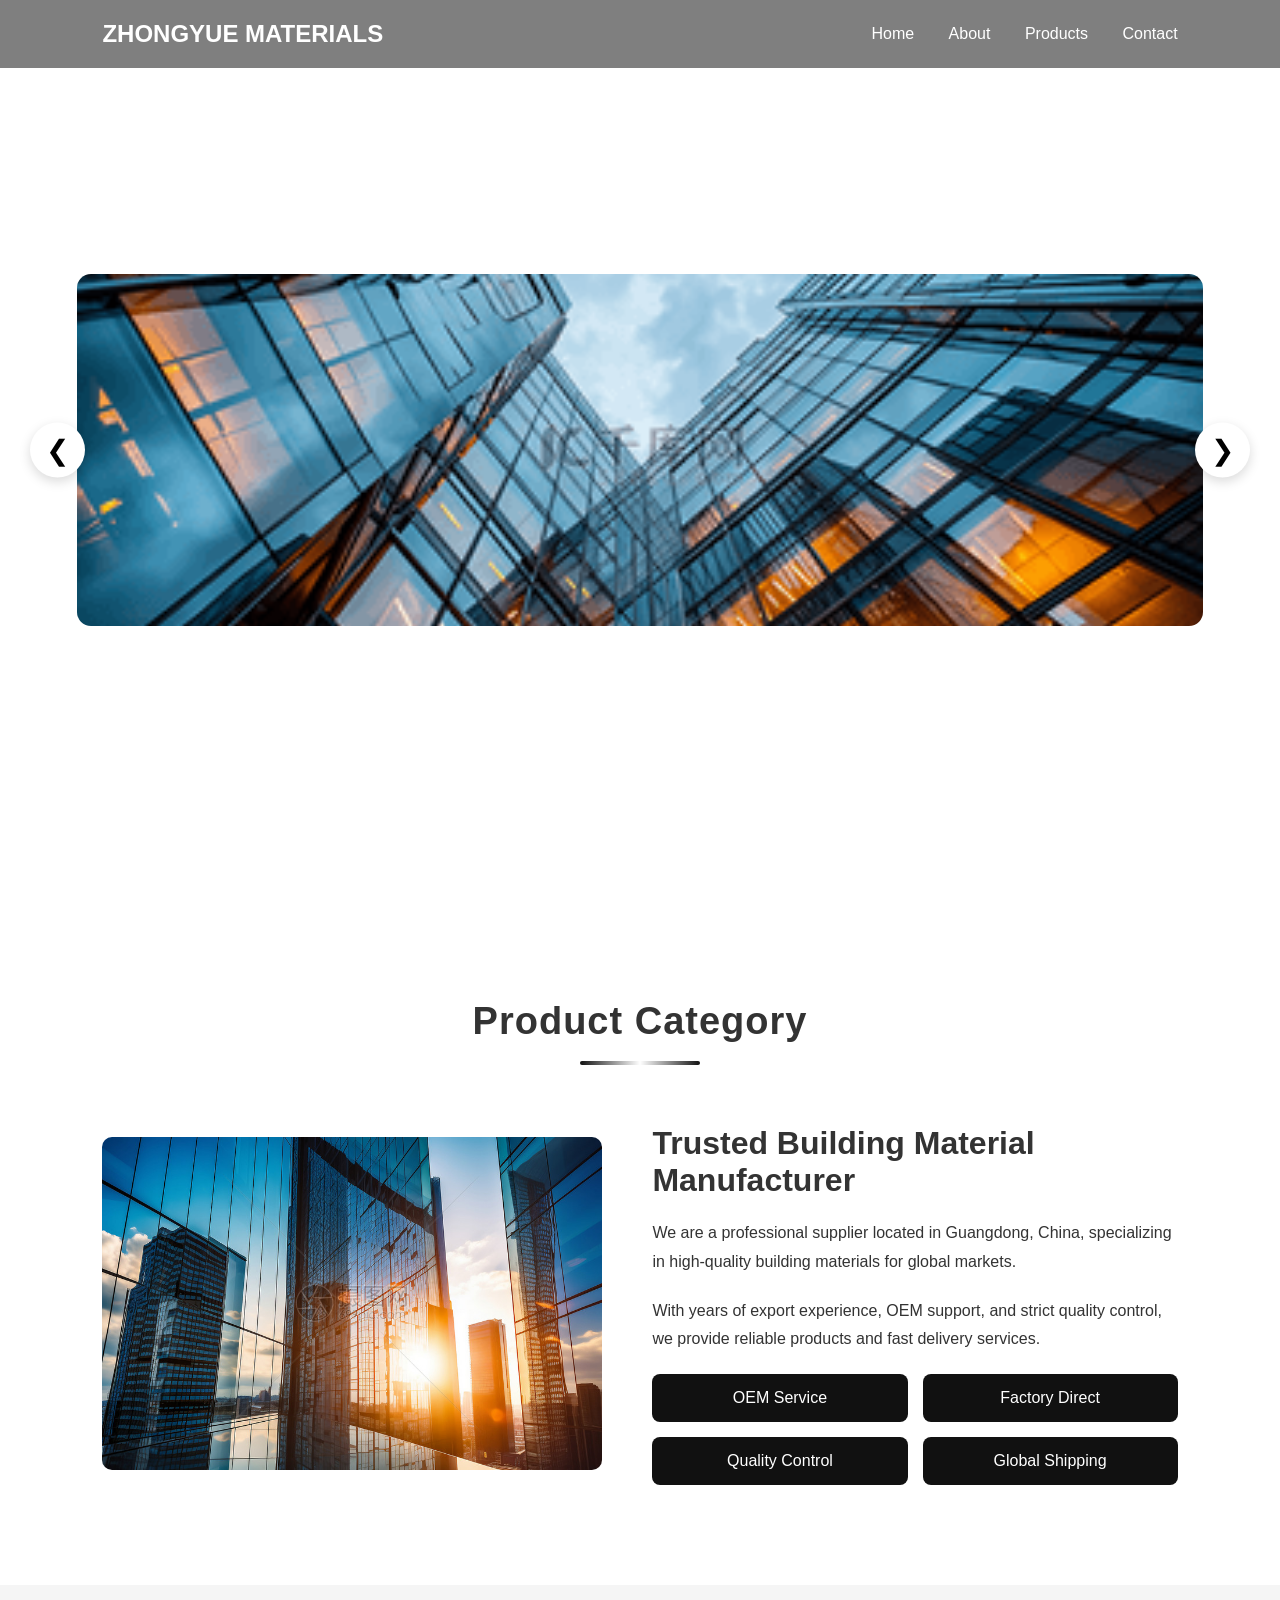
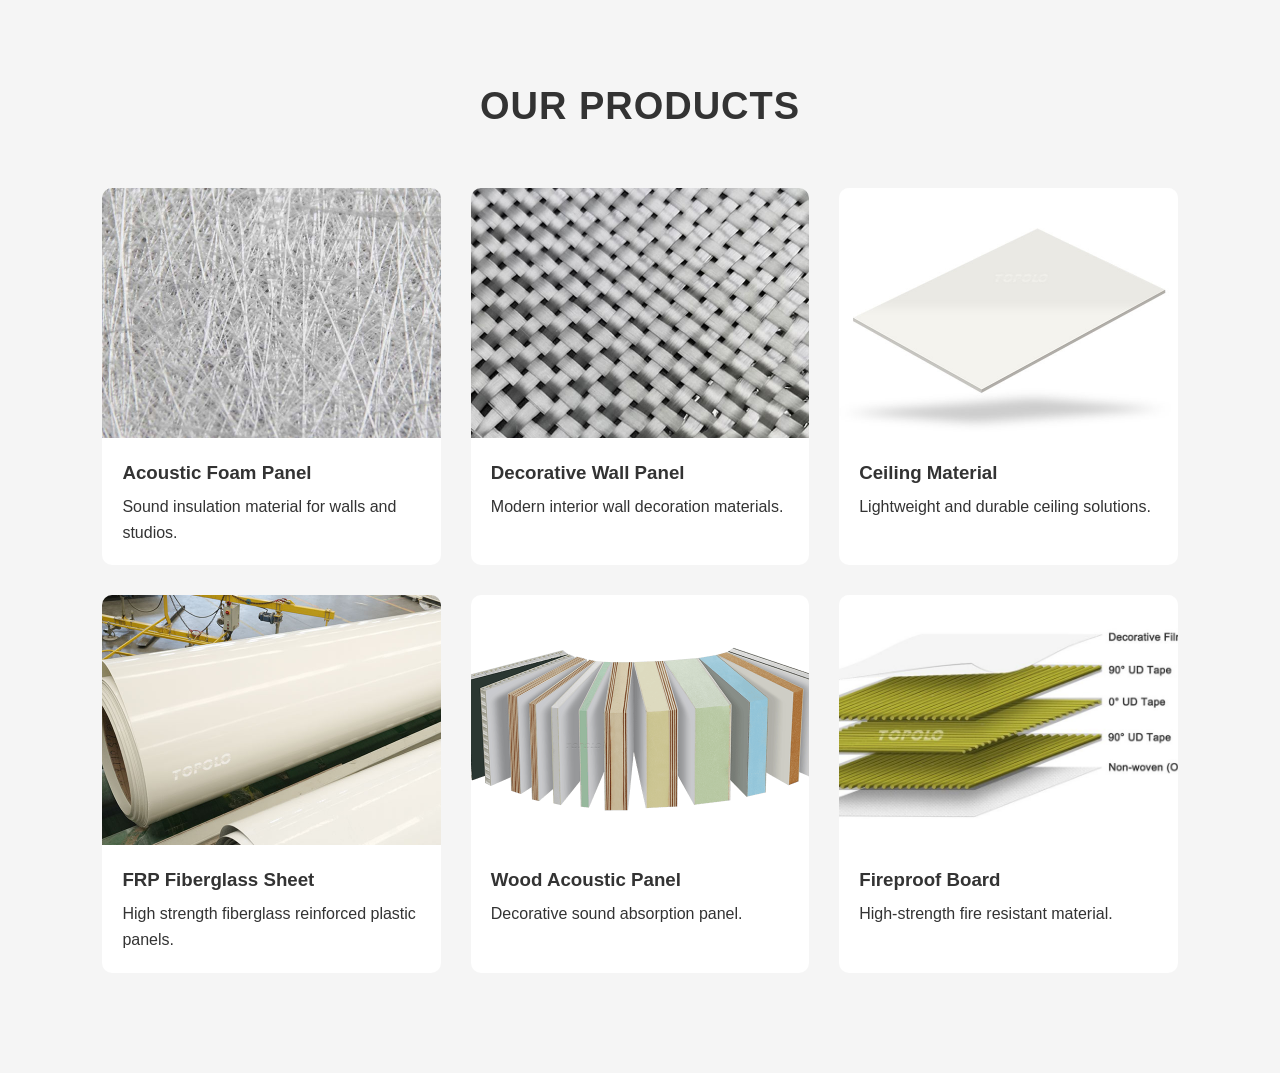
==== index.html @ 9c4cd5c3 "Update index.html" ====
<!DOCTYPE html>
<html lang="en">
<head>
    <meta charset="UTF-8">
    <meta name="viewport" content="width=device-width, initial-scale=1.0">
    <title>ZHONGYUE BUILDING MATERIALS</title>

    <link rel="stylesheet" href="style.css">
</head>

<body>

    <!-- NAVBAR -->

    <header class="navbar">

        <div class="logo">
            ZHONGYUE MATERIALS
        </div>

        <nav>
            <a href="#">Home</a>
            <a href="#about">About</a>
            <a href="#products">Products</a>
            <a href="#contact">Contact</a>
        </nav>

    </header>

<!-- HERO BANNER -->

<section class="hero-banner">

    <button class="banner-arrow left">&#10094;</button>

    <div class="banner-container">

        <div class="banner-slide active">
            <img src="images/banner1.jpg">
        </div>

        <div class="banner-slide">
            <img src="images/banner2.jpg">
        </div>

        <div class="banner-slide">
            <img src="images/banner3.jpg">
        </div>

    </div>

    <button class="banner-arrow right">&#10095;</button>

</section>

    <!-- ABOUT -->

    <section class="about" id="about">

<div class="section-title">
    Product Category
    <span class="title-line"></span>
</div>

        <div class="about-container">

            <div class="about-image">
                <img src="images/company.jpg">
            </div>

            <div class="about-text">

                <h2>
                    Trusted Building Material Manufacturer
                </h2>

                <p>
                    We are a professional supplier located in Guangdong, China,
                    specializing in high-quality building materials for global markets.
                </p>

                <p>
                    With years of export experience, OEM support, and strict quality control,
                    we provide reliable products and fast delivery services.
                </p>

                <div class="advantages">

                    <div>OEM Service</div>
                    <div>Factory Direct</div>
                    <div>Quality Control</div>
                    <div>Global Shipping</div>

                </div>

            </div>

        </div>

    </section>

    <!-- PRODUCTS -->

    <section class="products" id="products">

        <div class="section-title">
            OUR PRODUCTS
        </div>

        <div class="product-grid">

    <!-- PRODUCT 1 -->

    <a href="product1.html" class="product-card">

        <img src="images/product1.jpg">

        <h3>Acoustic Foam Panel</h3>

        <p>
            Sound insulation material for walls and studios.
        </p>

    </a>

    <!-- PRODUCT 2 -->

    <a href="product2.html" class="product-card">

        <img src="images/product2.jpg">

        <h3>Decorative Wall Panel</h3>

        <p>
            Modern interior wall decoration materials.
        </p>

    </a>

    <!-- PRODUCT 3 -->

    <a href="product3.html" class="product-card">

        <img src="images/product3.jpg">

        <h3>Ceiling Material</h3>

        <p>
            Lightweight and durable ceiling solutions.
        </p>

    </a>

    <!-- PRODUCT 4 -->

    <a href="product4.html" class="product-card">

        <img src="images/product4.jpg">

        <h3>FRP Fiberglass Sheet</h3>

        <p>
            High strength fiberglass reinforced plastic panels.
        </p>

    </a>

    <!-- PRODUCT 5 -->

    <a href="product5.html" class="product-card">

        <img src="images/product5.jpg">

        <h3>Wood Acoustic Panel</h3>

        <p>
            Decorative sound absorption panel.
        </p>

    </a>

    <!-- PRODUCT 6 -->

    <a href="product6.html" class="product-card">

        <img src="images/product6.jpg">

        <h3>Fireproof Board</h3>

        <p>
            High-strength fire resistant material.
        </p>

    </a>

</div>
<script>

let slides = document.querySelectorAll(".banner-slide");
let current = 0;

/* 显示指定图片 */
function showSlide(index){
    slides.forEach(s => s.classList.remove("active"));
    slides[index].classList.add("active");
}

/* 下一张 */
function nextSlide(){
    current = (current + 1) % slides.length;
    showSlide(current);
}

/* 上一张 */
function prevSlide(){
    current = (current - 1 + slides.length) % slides.length;
    showSlide(current);
}

/* 自动轮播（8秒） */
setInterval(nextSlide, 8000);

/* 等页面加载完再绑定按钮 */
window.onload = function(){

    document.querySelector(".right").onclick = nextSlide;
    document.querySelector(".left").onclick = prevSlide;

};

</script>

</body>
</html>
---- style.css ----
*{
    margin:0;
    padding:0;
    box-sizing:border-box;
    font-family:Arial;
}

body{
    background:#f5f5f5;
    color:#333;
}

/* NAVBAR */

.navbar{
    width:100%;
    padding:20px 8%;
    position:fixed;
    top:0;
    left:0;
    display:flex;
    justify-content:space-between;
    align-items:center;
    z-index:999;
    background:rgba(0,0,0,0.5);
}

.logo{
    color:white;
    font-size:24px;
    font-weight:bold;
}

nav a{
    color:white;
    text-decoration:none;
    margin-left:30px;
    transition:0.3s;
}

nav a:hover{
    color:#ddd;
}
/* HERO BANNER */

.hero-banner{
    width:100%;
    height:100vh;
    display:flex;
    align-items:center;
    justify-content:center;
    background:white;
    position:relative;
    overflow:hidden;
}

/* CENTER CONTAINER */

.banner-container{
    width:88%;
    aspect-ratio:16/5;
    position:relative;
    overflow:hidden;
    border-radius:14px;
}

/* EACH BANNER */

.banner-slide{
    position:absolute;
    inset:0;
    opacity:0;
    transition:1s;
}

.banner-slide.active{
    opacity:1;
    z-index:2;
}

/* IMAGE */

.banner-slide img{
    width:100%;
    height:100%;
    object-fit:cover;
    display:block;
}

/* ARROWS */

.banner-arrow{
    position:absolute;
    top:50%;
    transform:translateY(-50%);
    width:55px;
    height:55px;
    border:none;
    border-radius:50%;
    background:white;
    cursor:pointer;
    font-size:28px;
    box-shadow:0 4px 12px rgba(0,0,0,0.15);
    z-index:10;
}

/* LEFT */

.left{
    left:30px;
}

/* RIGHT */

.right{
    right:30px;
}

/* MOBILE */

@media(max-width:900px){

    .banner-container{
        width:95%;
    }

    .banner-arrow{
        width:45px;
        height:45px;
    }

}

/* ABOUT */

.about{
    padding:100px 8%;
    background:white;
}

.about-container{
    display:flex;
    align-items:center;
    gap:50px;
}

.about-image img{
    width:500px;
    border-radius:10px;
}

.about-text h2{
    margin-bottom:20px;
    font-size:32px;
}

.about-text p{
    margin-bottom:20px;
    line-height:1.8;
}

.advantages{
    display:grid;
    grid-template-columns:repeat(2,1fr);
    gap:15px;
}

.advantages div{
    background:#111;
    color:white;
    padding:15px;
    text-align:center;
    border-radius:8px;
}

/* PRODUCTS */

.products{
    padding:100px 8%;
}

.product-grid{
    display:grid;
    grid-template-columns:repeat(3,1fr);
    gap:30px;
}

.product-card{
    background:white;
    border-radius:10px;
    overflow:hidden;
    text-decoration:none;
    color:#333;
    transition:0.3s;
}

.product-card:hover{
    transform:translateY(-10px);
}

.product-card img{
    width:100%;
    height:250px;
    object-fit:cover;
}

.product-card h3{
    padding:20px 20px 10px;
}

.product-card p{
    padding:0 20px 20px;
    line-height:1.6;
}


/* PRODUCT PAGE */

.product-page{

    display:flex;
    gap:50px;
    padding:120px 8%;
    background:white;
}

.gallery{

    width:60%;
}

#main-image{

    width:100%;
    border-radius:10px;
}

.thumbnail-group{

    display:flex;
    gap:15px;
    margin-top:20px;
}

.thumbnail-group img{

    width:100px;
    height:100px;
    object-fit:cover;
    border-radius:8px;
    cursor:pointer;
    transition:0.3s;
}

.thumbnail-group img:hover{

    transform:scale(1.05);
}

.product-info{

    width:40%;
}

.product-info h1{

    font-size:42px;
    margin-bottom:15px;
}

.product-info h3{

    color:#666;
    margin-bottom:25px;
}

.price-box{

    background:#f3f3f3;
    padding:20px;
    margin-bottom:25px;
    border-radius:8px;
    font-size:22px;
}

.price-box span{

    color:#c00;
    font-weight:bold;
}

.info-item{

    margin-bottom:18px;
    line-height:1.7;
}

.inquiry-btn{

    margin-top:30px;
    padding:18px 40px;
    background:#111;
    color:white;
    border:none;
    border-radius:8px;
    cursor:pointer;
    font-size:18px;
}

.inquiry-btn:hover{

    background:#333;
}

/* DETAILS */

.detail-section{

    padding:80px 8%;
    background:#fafafa;
    border-top:1px solid #eee;
}

.detail-section h2{

    margin-bottom:30px;
    font-size:36px;
}

.detail-section p{

    line-height:1.9;
    margin-bottom:20px;
}

/* FEATURES */

.feature-grid{

    display:grid;
    grid-template-columns:repeat(3,1fr);
    gap:30px;
}

.feature-box{

    background:white;
    padding:30px;
    border-radius:10px;
}

.feature-box h3{

    margin-bottom:15px;
}

/* TABLE */

.spec-table{

    width:100%;
    border-collapse:collapse;
    background:white;
}

.spec-table th,
.spec-table td{

    border:1px solid #ddd;
    padding:18px;
    text-align:center;
}

.spec-table th{

    background:#111;
    color:white;
}

/* APPLICATION */

.application-list{

    padding-left:20px;
}

.application-list li{

    margin-bottom:12px;
}

/* FACTORY */

.factory-section{

    padding:80px 8%;
    background:white;
}

.factory-grid{

    display:grid;
    grid-template-columns:repeat(2,1fr);
    gap:20px;
    margin-bottom:30px;
}

.factory-grid img{

    width:100%;
    border-radius:10px;
}

/* CONTACT */

.contact-section{

    padding:80px 8%;
    background:#111;
    color:white;
    text-align:center;
}

.contact-section p{

    margin-top:15px;
}

/* MOBILE */

@media(max-width:900px){

    .product-page{

        flex-direction:column;
    }

    .gallery,
    .product-info{

        width:100%;
    }

    .feature-grid{

        grid-template-columns:1fr;
    }

    .factory-grid{

        grid-template-columns:1fr;
    }

}
/* ALIBABA STYLE */

.alibaba-product{

    display:flex;
    gap:40px;
    padding:120px 8%;
    background:white;
}

.ali-gallery{

    width:55%;
}

#ali-main-image{

    width:100%;
    border-radius:10px;
}

.ali-thumbnails{

    display:flex;
    gap:12px;
    flex-wrap:wrap;
    margin-top:20px;
}

.ali-thumbnails img{

    width:90px;
    height:90px;
    object-fit:cover;
    border-radius:8px;
    cursor:pointer;
    border:1px solid #ddd;
}

.ali-info{

    width:45%;
}

.supplier-bar{

    color:#0056b3;
    font-weight:bold;
    margin-bottom:20px;
}

.ali-info h1{

    font-size:38px;
    margin-bottom:20px;
    line-height:1.4;
}

.rating{

    color:#666;
    margin-bottom:25px;
}

.price-area{

    background:#f5f7fa;
    padding:25px;
    border-radius:10px;
    margin-bottom:30px;
}

.price-list div{

    display:flex;
    justify-content:space-between;
    margin-bottom:15px;
    font-size:18px;
}

.price-list span{

    color:#ff6600;
    font-weight:bold;
}

.option-group{

    margin-bottom:30px;
}

.option-group h3{

    margin-bottom:15px;
}

.option-group button{

    padding:12px 20px;
    border:1px solid #ddd;
    background:white;
    margin-right:10px;
    margin-bottom:10px;
    cursor:pointer;
    border-radius:6px;
}

.option-group button:hover{

    border-color:#0056b3;
    color:#0056b3;
}

.shipping{

    background:#eef6ff;
    padding:18px;
    border-radius:8px;
    margin-bottom:30px;
}

.ali-buttons{

    display:flex;
    gap:15px;
}

.start-btn{

    background:#ff6600;
    color:white;
    border:none;
    padding:15px 30px;
    border-radius:8px;
    cursor:pointer;
}

.cart-btn,
.chat-btn{

    background:white;
    border:1px solid #ddd;
    padding:15px 30px;
    border-radius:8px;
    cursor:pointer;
}

/* SECTIONS */

.ali-section{

    padding:80px 8%;
    background:#fafafa;
    border-top:1px solid #eee;
}

.ali-section h2{

    margin-bottom:30px;
    font-size:34px;
}

.ali-table{

    width:100%;
    border-collapse:collapse;
    background:white;
}

.ali-table td{

    border:1px solid #ddd;
    padding:18px;
}

/* CERTIFICATE */

.certificate-grid{

    display:grid;
    grid-template-columns:1fr;
    gap:20px;
}

.certificate-grid img{

    width:100%;
    border-radius:10px;
}

/* DETAIL */

.detail-gallery{

    display:grid;
    grid-template-columns:1fr;
    gap:20px;
}

.detail-gallery img{

    width:100%;
    border-radius:10px;
}

/* COMPANY */

.company-box{

    background:#111;
    color:white;
    text-align:center;
    padding:80px 8%;
}

.company-box p{

    margin-top:20px;
    line-height:1.8;
}

/* MOBILE */

@media(max-width:900px){

    .alibaba-product{

        flex-direction:column;
    }

    .ali-gallery,
    .ali-info{

        width:100%;
    }

    .detail-gallery{

        grid-template-columns:repeat(2,1fr);
    }

}
/* PRODUCTS TITLE STYLE */

.section-title{
    text-align:center;
    font-size:38px;
    font-weight:700;
    position:relative;
    margin-bottom:60px;
    letter-spacing:1px;
}

/* 装饰线 */
.section-title .title-line{
    display:block;
    width:120px;
    height:4px;
    margin:18px auto 0;
    background:linear-gradient(90deg,#111,transparent,#111);
    border-radius:10px;
    position:relative;
    overflow:hidden;
}

/* 波浪动态效果（轻微高级感） */
.section-title .title-line::after{
    content:"";
    position:absolute;
    top:0;
    left:-50%;
    width:50%;
    height:100%;
    background:rgba(255,255,255,0.6);
    animation:lineMove 2.5s infinite;
}

@keyframes lineMove{
    0%{ left:-50%; }
    100%{ left:100%; }
}
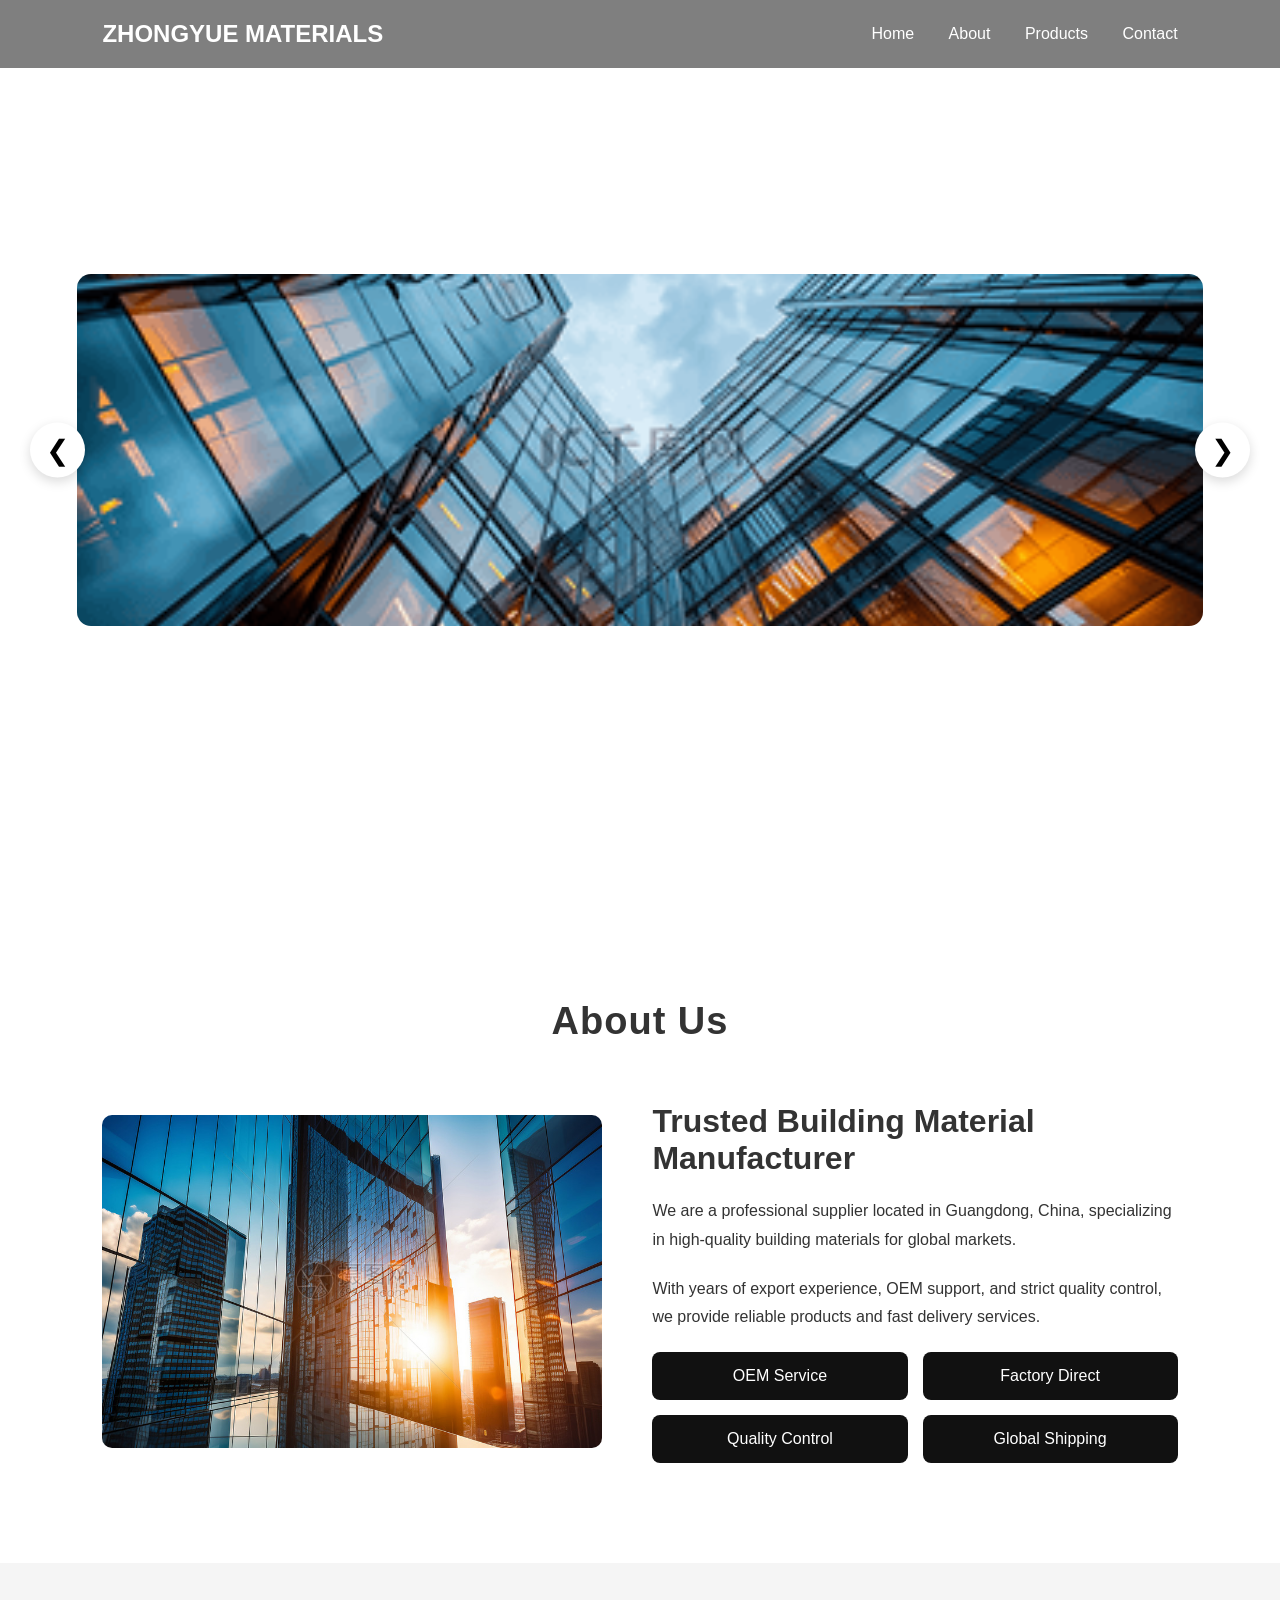
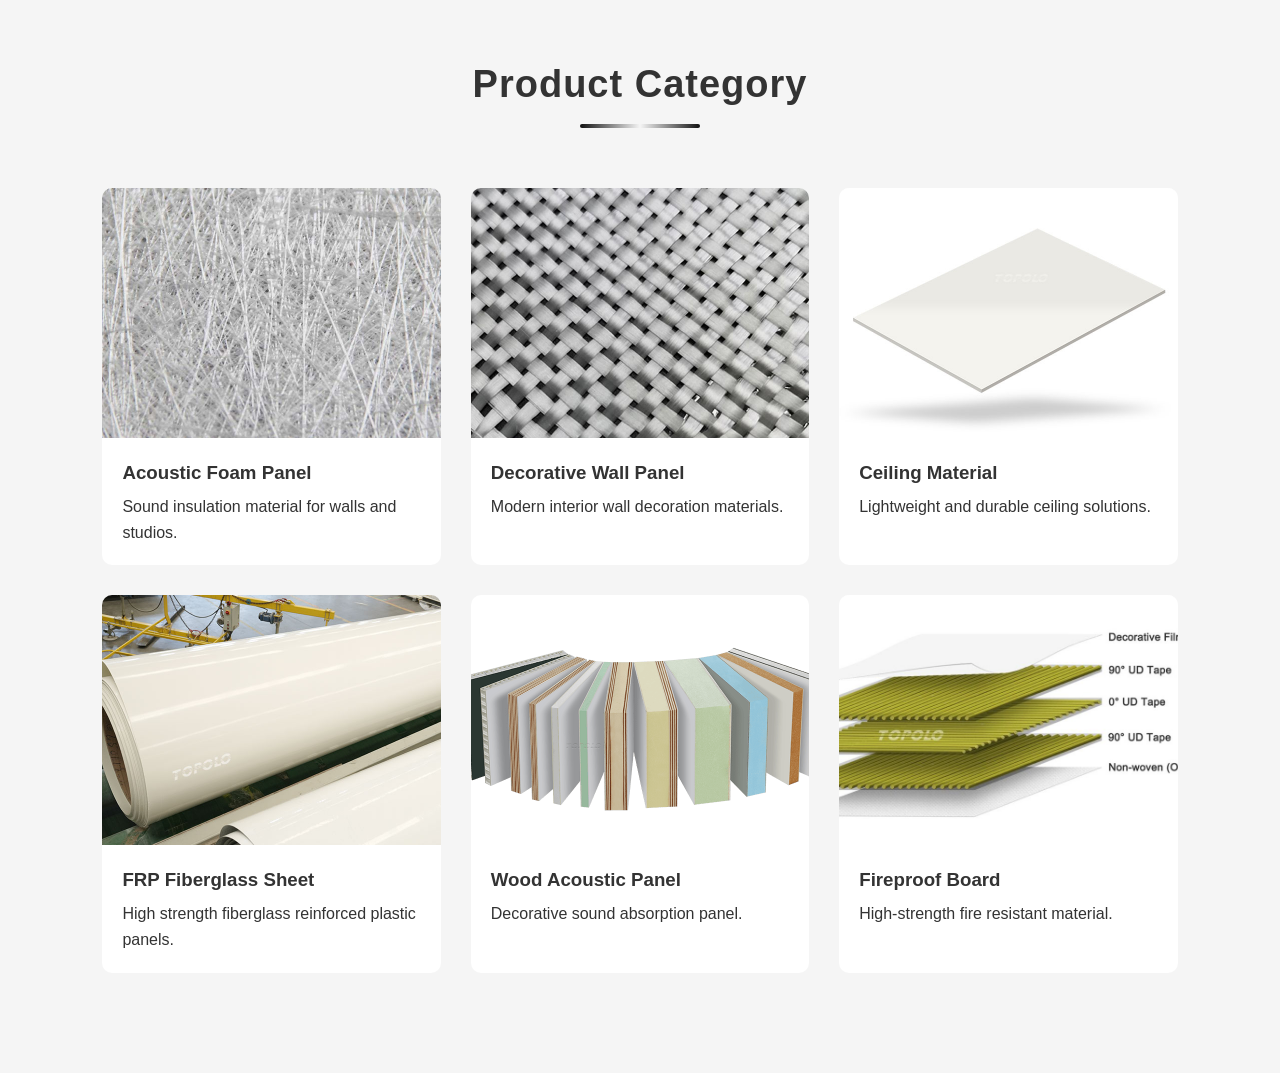
==== commit cafd13f9: "Update index.html" ====
--- a/index.html
+++ b/index.html
@@ -58,8 +58,7 @@
     <section class="about" id="about">
 
 <div class="section-title">
-    Product Category
-    <span class="title-line"></span>
+    About Us
 </div>
 
         <div class="about-container">
@@ -103,9 +102,10 @@
 
     <section class="products" id="products">
 
-        <div class="section-title">
-            OUR PRODUCTS
-        </div>
+<div class="section-title">
+    Product Category
+    <span class="title-line"></span>
+</div>
 
         <div class="product-grid">
 
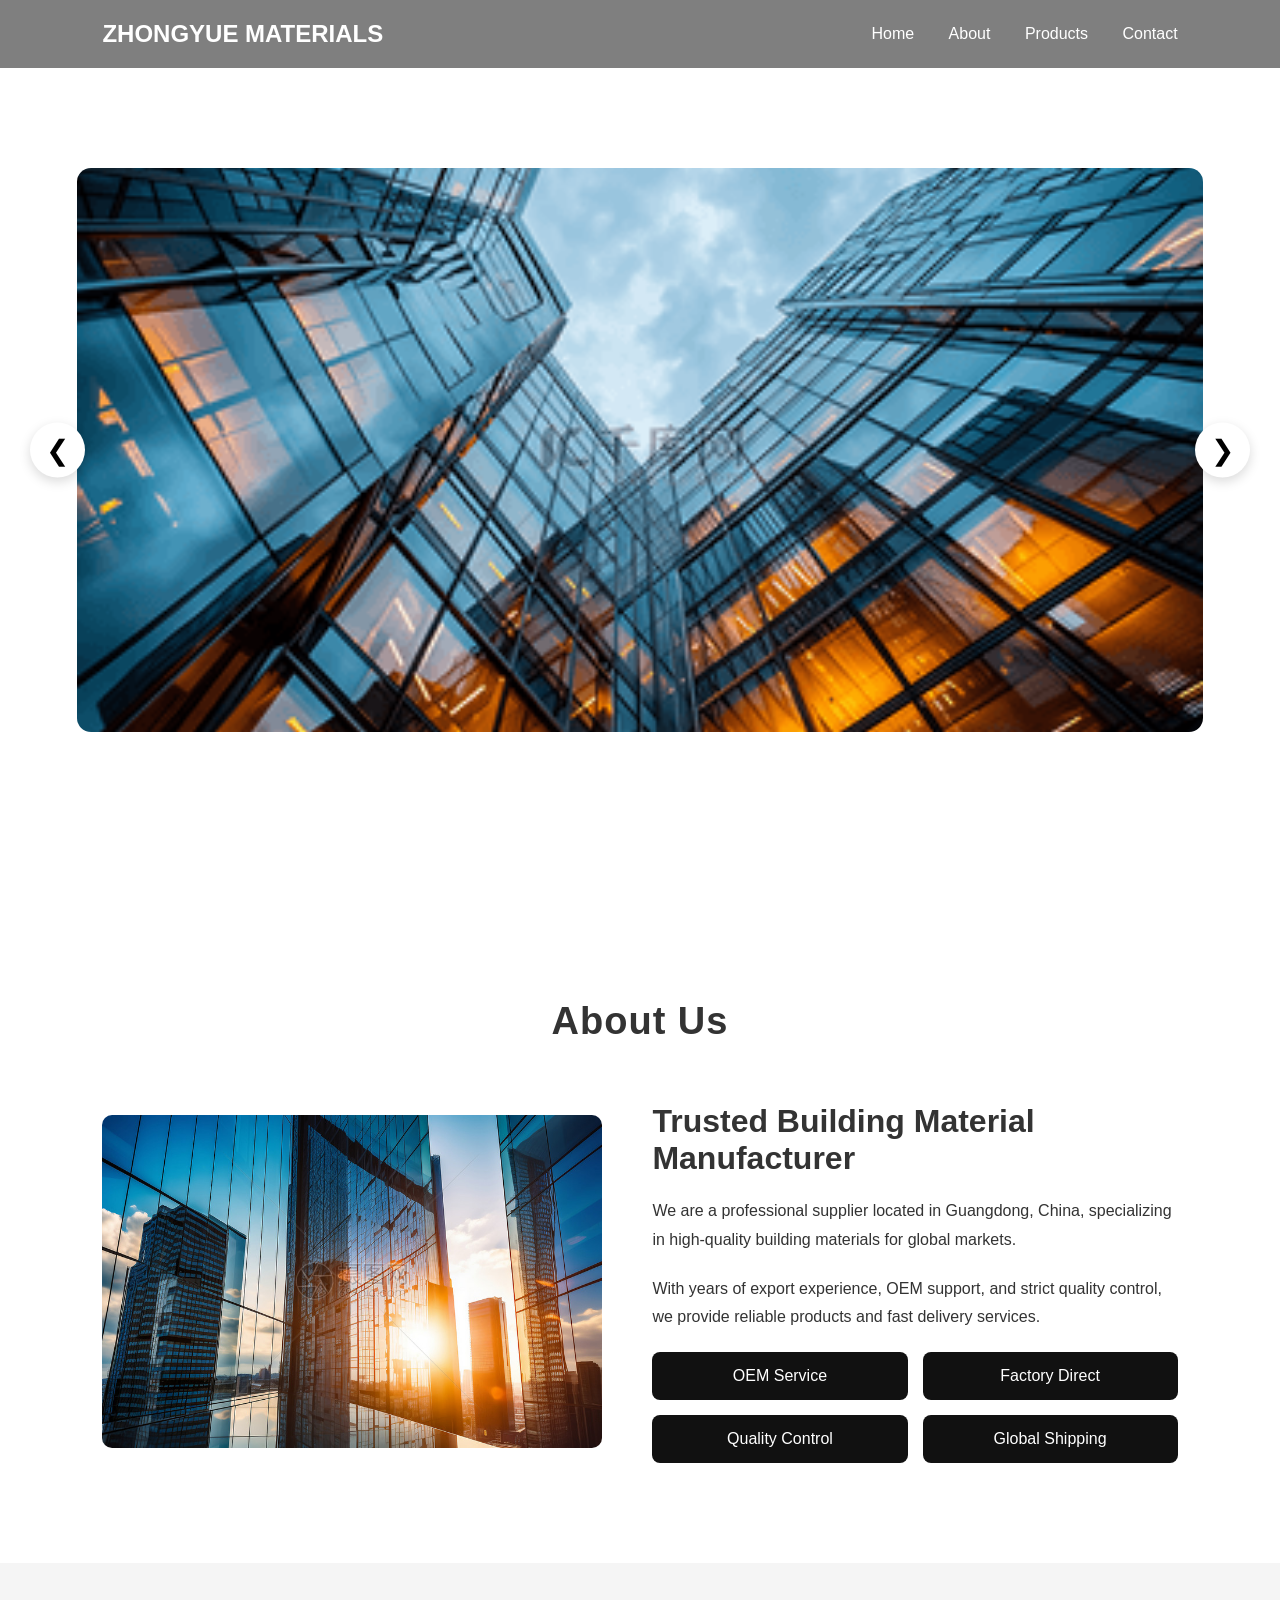
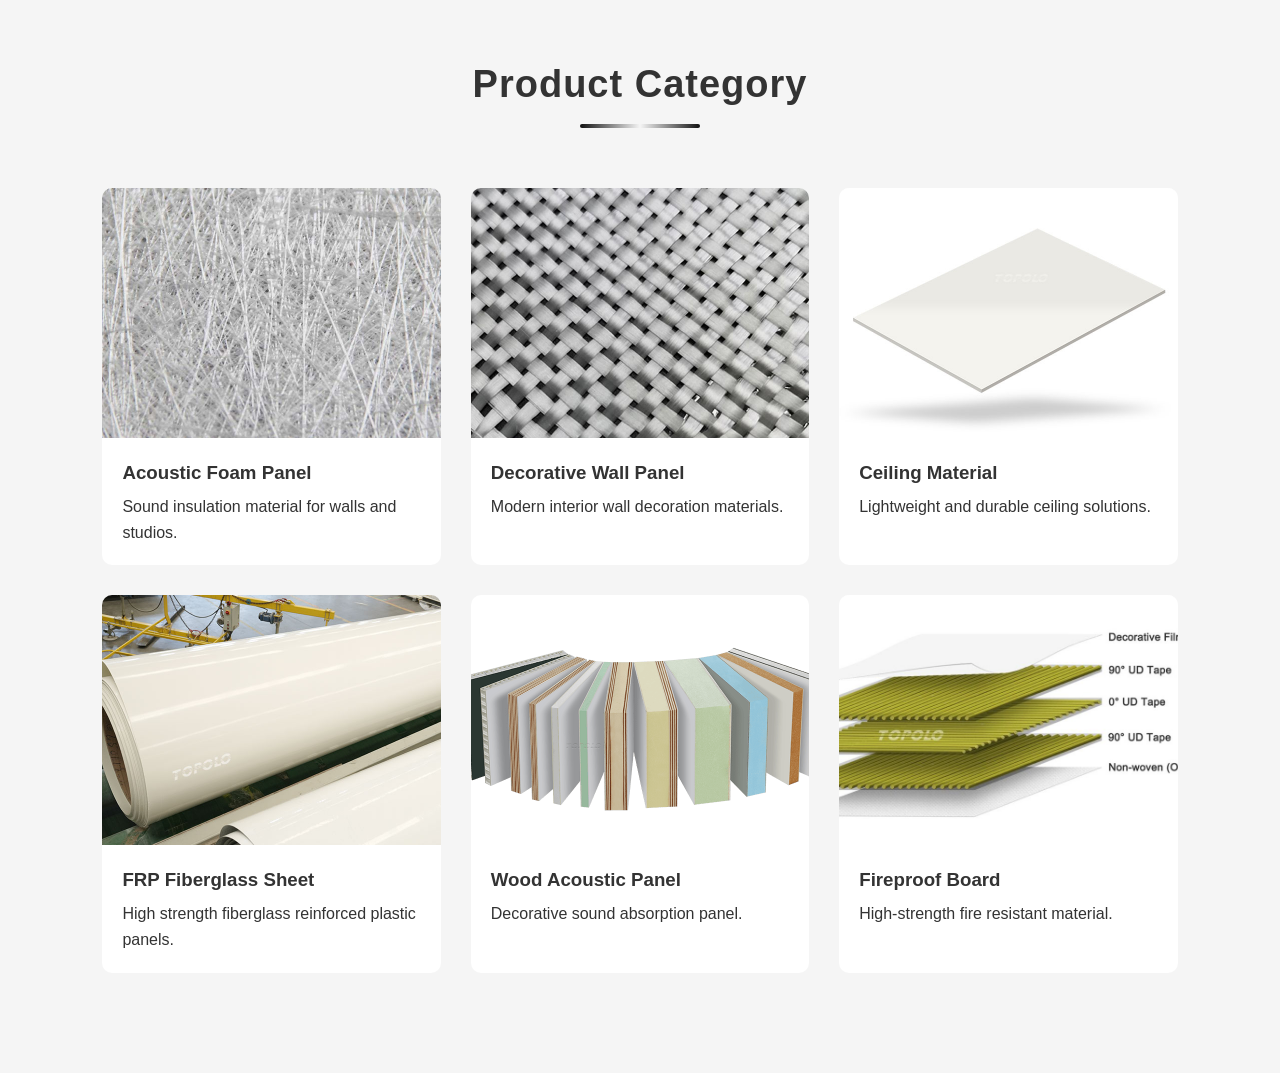
==== commit d232b536: "Update index.html" ====
--- a/index.html
+++ b/index.html
@@ -28,29 +28,25 @@
     </header>
 
 <!-- HERO BANNER -->
-
 <section class="hero-banner">
-
     <button class="banner-arrow left">&#10094;</button>
 
     <div class="banner-container">
-
-        <div class="banner-slide active">
-            <img src="images/banner1.jpg">
+        <!-- 🔥 必须加这个轨道 div，所有轮播图放里面 -->
+        <div class="banner-track">
+            <div class="banner-slide">
+                <img src="images/banner1.jpg">
+            </div>
+            <div class="banner-slide">
+                <img src="images/banner2.jpg">
+            </div>
+            <div class="banner-slide">
+                <img src="images/banner3.jpg">
+            </div>
         </div>
-
-        <div class="banner-slide">
-            <img src="images/banner2.jpg">
-        </div>
-
-        <div class="banner-slide">
-            <img src="images/banner3.jpg">
-        </div>
-
     </div>
 
     <button class="banner-arrow right">&#10095;</button>
-
 </section>
 
     <!-- ABOUT -->
@@ -195,39 +191,67 @@
 
 </div>
 <script>
-
-let slides = document.querySelectorAll(".banner-slide");
-let current = 0;
-
-/* 显示指定图片 */
-function showSlide(index){
-    slides.forEach(s => s.classList.remove("active"));
-    slides[index].classList.add("active");
+const track = document.querySelector('.banner-track');
+const slides = document.querySelectorAll('.banner-slide');
+const leftBtn = document.querySelector('.left');
+const rightBtn = document.querySelector('.right');
+
+let currentIndex = 0;
+const slideWidth = slides[0].clientWidth;
+const slideCount = slides.length;
+
+// 无缝核心：复制第一张放到最后，实现循环不跳变
+track.appendChild(slides[0].cloneNode(true));
+
+// 更新滑动位置
+function updateSlide() {
+    track.style.transform = `translateX(-${currentIndex * slideWidth}px)`;
 }
 
-/* 下一张 */
-function nextSlide(){
-    current = (current + 1) % slides.length;
-    showSlide(current);
-}
-
-/* 上一张 */
-function prevSlide(){
-    current = (current - 1 + slides.length) % slides.length;
-    showSlide(current);
-}
-
-/* 自动轮播（8秒） */
-setInterval(nextSlide, 8000);
-
-/* 等页面加载完再绑定按钮 */
-window.onload = function(){
-
-    document.querySelector(".right").onclick = nextSlide;
-    document.querySelector(".left").onclick = prevSlide;
-
-};
-
+// 右箭头（一直向右，无缝）
+rightBtn.addEventListener('click', () => {
+    if (currentIndex === slideCount) {
+        // 瞬间回到第0张（无动画，肉眼看不见）
+        track.style.transition = 'none';
+        currentIndex = 0;
+        updateSlide();
+        
+        // 触发重排后继续动画
+        void track.offsetWidth;
+        track.style.transition = 'transform 0.8s ease';
+    }
+
+    currentIndex++;
+    updateSlide();
+});
+
+// 左箭头
+leftBtn.addEventListener('click', () => {
+    if (currentIndex === 0) {
+        track.style.transition = 'none';
+        currentIndex = slideCount;
+        updateSlide();
+        
+        void track.offsetWidth;
+        track.style.transition = 'transform 0.8s ease';
+    }
+
+    currentIndex--;
+    updateSlide();
+});
+
+// 自动轮播（8秒自动向右滑）
+setInterval(() => {
+    if (currentIndex === slideCount) {
+        track.style.transition = 'none';
+        currentIndex = 0;
+        updateSlide();
+        void track.offsetWidth;
+        track.style.transition = 'transform 0.8s ease';
+    }
+    currentIndex++;
+    updateSlide();
+}, 8000);
 </script>
 
 </body>
--- a/style.css
+++ b/style.css
@@ -11,7 +11,6 @@
 }
 
 /* NAVBAR */
-
 .navbar{
     width:100%;
     padding:20px 8%;
@@ -35,14 +34,14 @@
     color:white;
     text-decoration:none;
     margin-left:30px;
-    transition:0.3s;
+    transition:0.5s;
 }
 
 nav a:hover{
     color:#ddd;
 }
+
 /* HERO BANNER */
-
 .hero-banner{
     width:100%;
     height:100vh;
@@ -55,31 +54,30 @@
 }
 
 /* CENTER CONTAINER */
-
 .banner-container{
     width:88%;
-    aspect-ratio:16/5;
+    aspect-ratio:16/8;
     position:relative;
     overflow:hidden;
     border-radius:14px;
 }
 
-/* EACH BANNER */
-
+/* 🔥 关键：轮播轨道（让图片横向排成一排） */
+.banner-track {
+    width: 100%;
+    height: 100%;
+    display: flex;
+    transition: transform 0.8s ease; /* 滑动速度，可自己改 */
+}
+
+/* EACH BANNER 🔥 改造：横向排列，不使用绝对定位 */
 .banner-slide{
-    position:absolute;
-    inset:0;
-    opacity:0;
-    transition:1s;
-}
-
-.banner-slide.active{
-    opacity:1;
-    z-index:2;
+    width: 100%;
+    height: 100%;
+    flex-shrink: 0;
 }
 
 /* IMAGE */
-
 .banner-slide img{
     width:100%;
     height:100%;
@@ -88,7 +86,6 @@
 }
 
 /* ARROWS */
-
 .banner-arrow{
     position:absolute;
     top:50%;
@@ -104,18 +101,13 @@
     z-index:10;
 }
 
-/* LEFT */
-
 .left{
     left:30px;
 }
 
-/* RIGHT */
-
 .right{
     right:30px;
 }
-
 /* MOBILE */
 
 @media(max-width:900px){
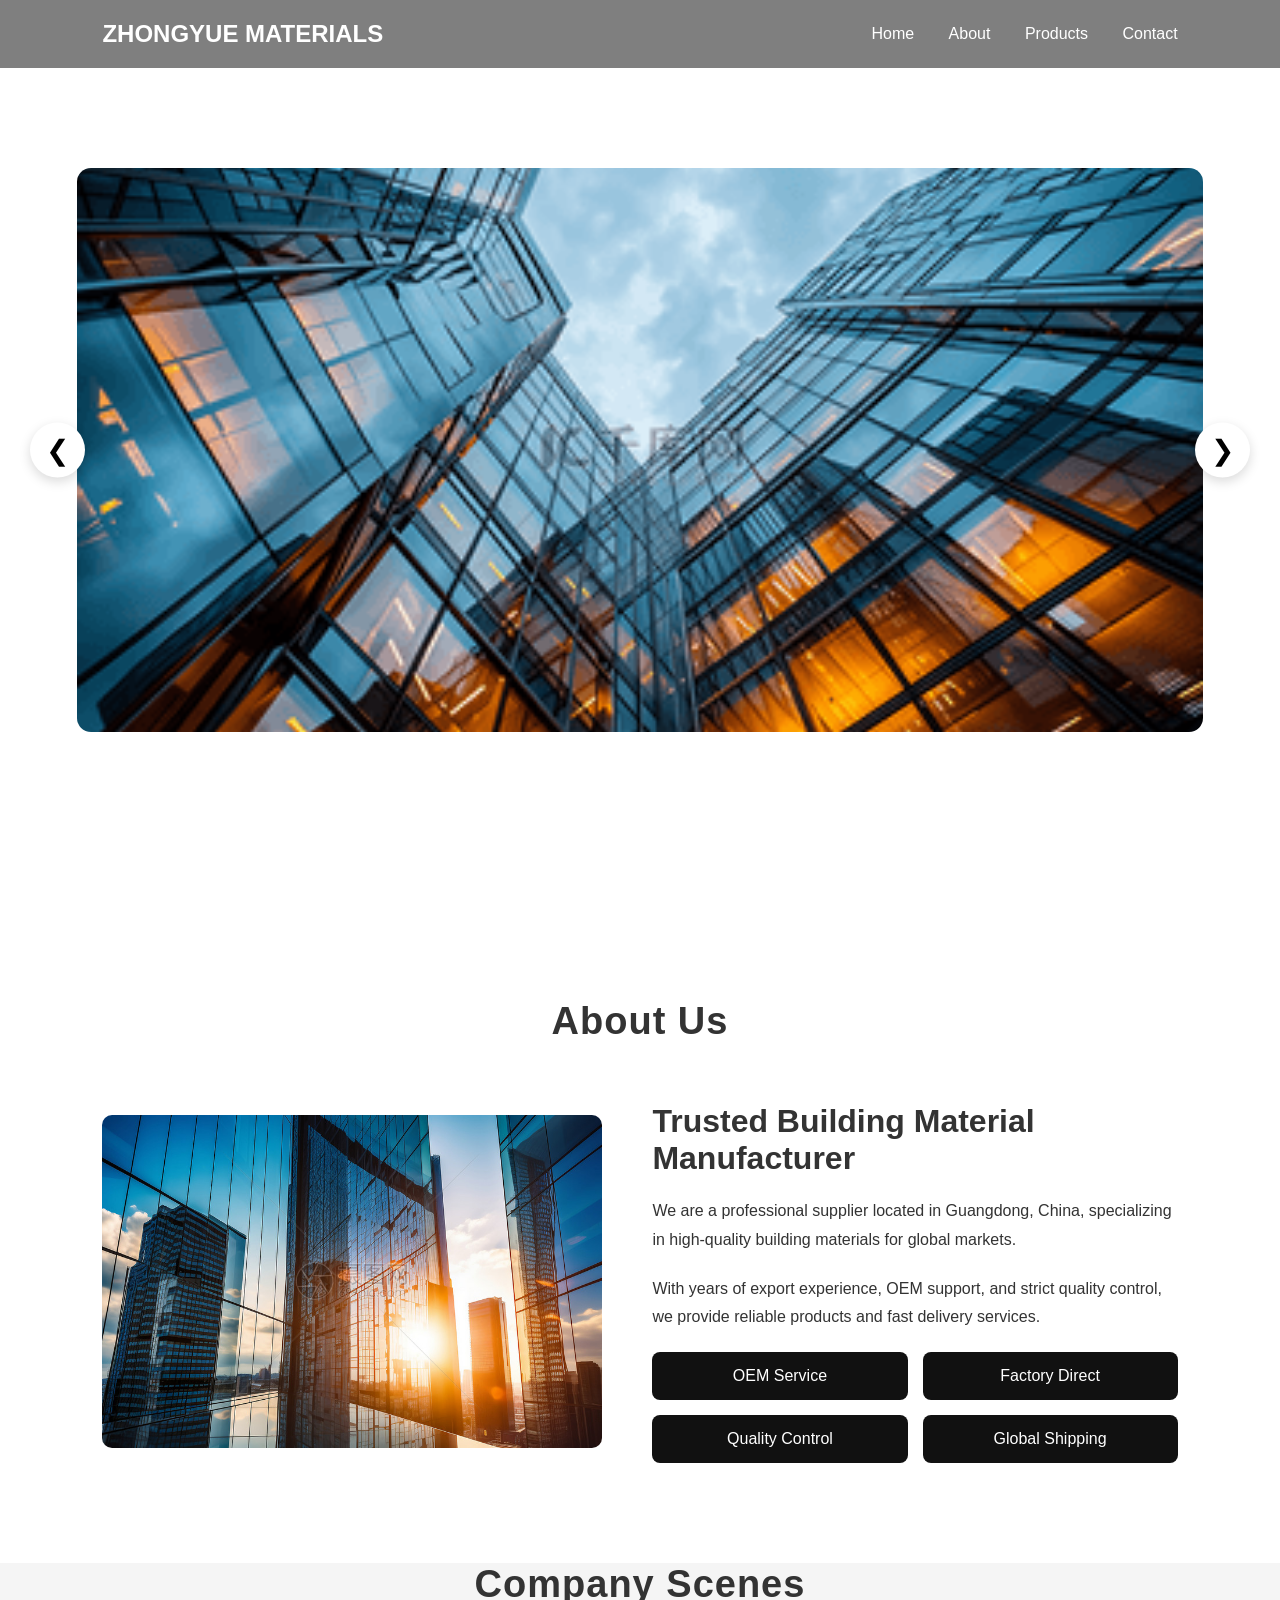
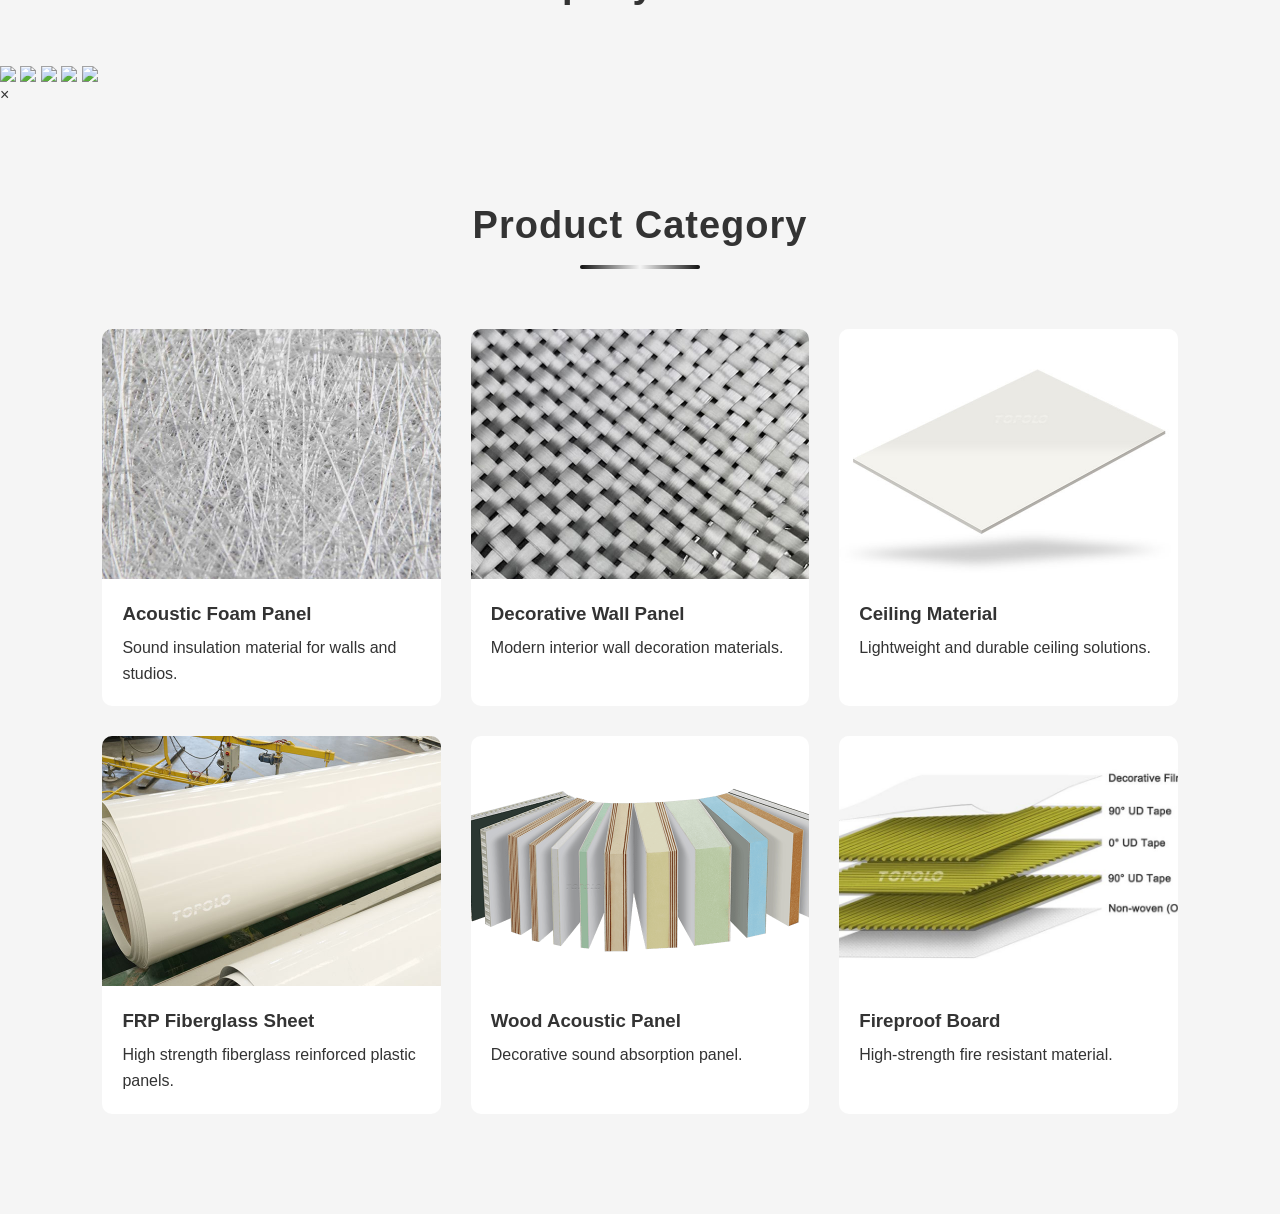
==== commit 7b4cfa89: "Update index.html" ====
--- a/index.html
+++ b/index.html
@@ -93,7 +93,32 @@
         </div>
 
     </section>
-
+<!-- COMPANY SCENE CAROUSEL -->
+<section class="company-carousel-section">
+
+    <div class="section-title">
+        Company Scenes
+    </div>
+
+    <div class="carousel-container" id="carousel">
+
+        <div class="carousel-track">
+            <img src="images/company1.jpg" class="carousel-item">
+            <img src="images/company2.jpg" class="carousel-item">
+            <img src="images/company3.jpg" class="carousel-item">
+            <img src="images/company4.jpg" class="carousel-item">
+            <img src="images/company5.jpg" class="carousel-item">
+        </div>
+
+    </div>
+
+</section>
+
+<!-- 放大预览 -->
+<div class="lightbox" id="lightbox">
+    <span class="close-btn" id="closeBtn">×</span>
+    <img id="lightboxImg">
+</div>
     <!-- PRODUCTS -->
 
     <section class="products" id="products">
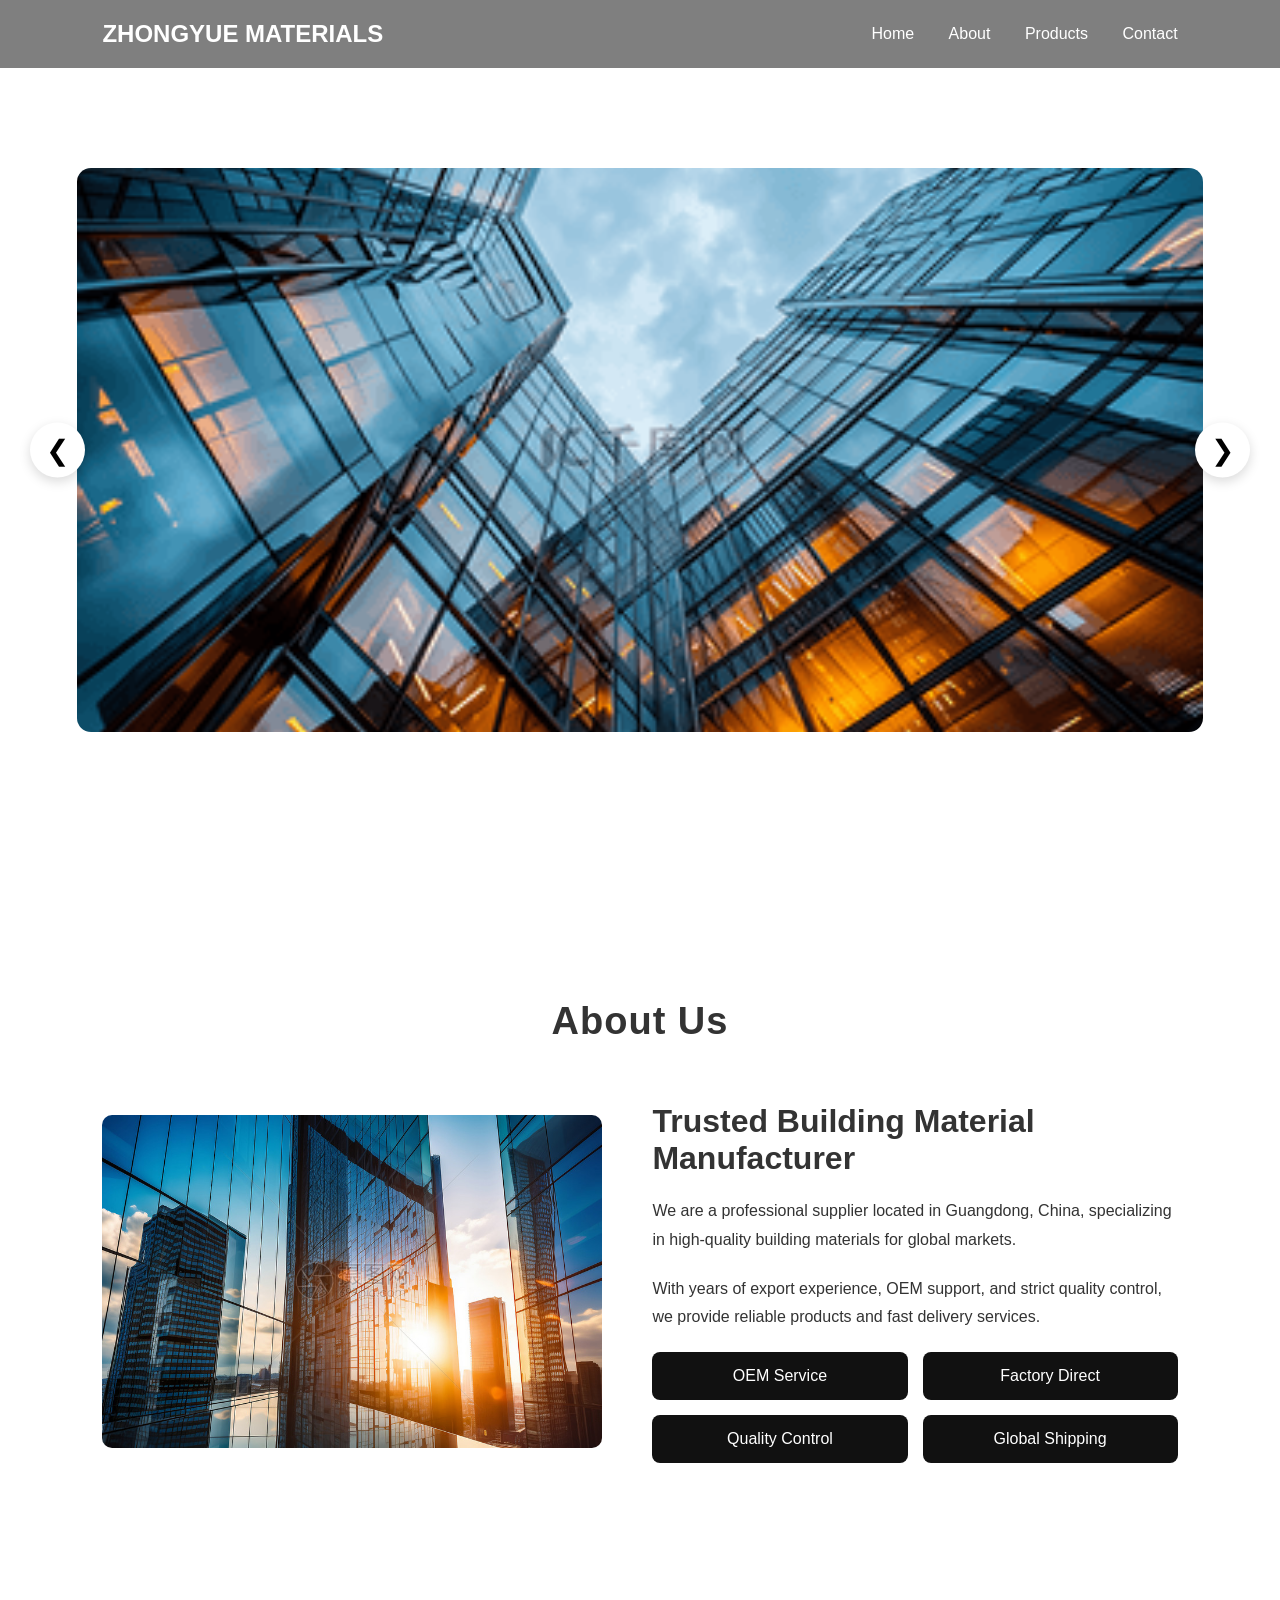
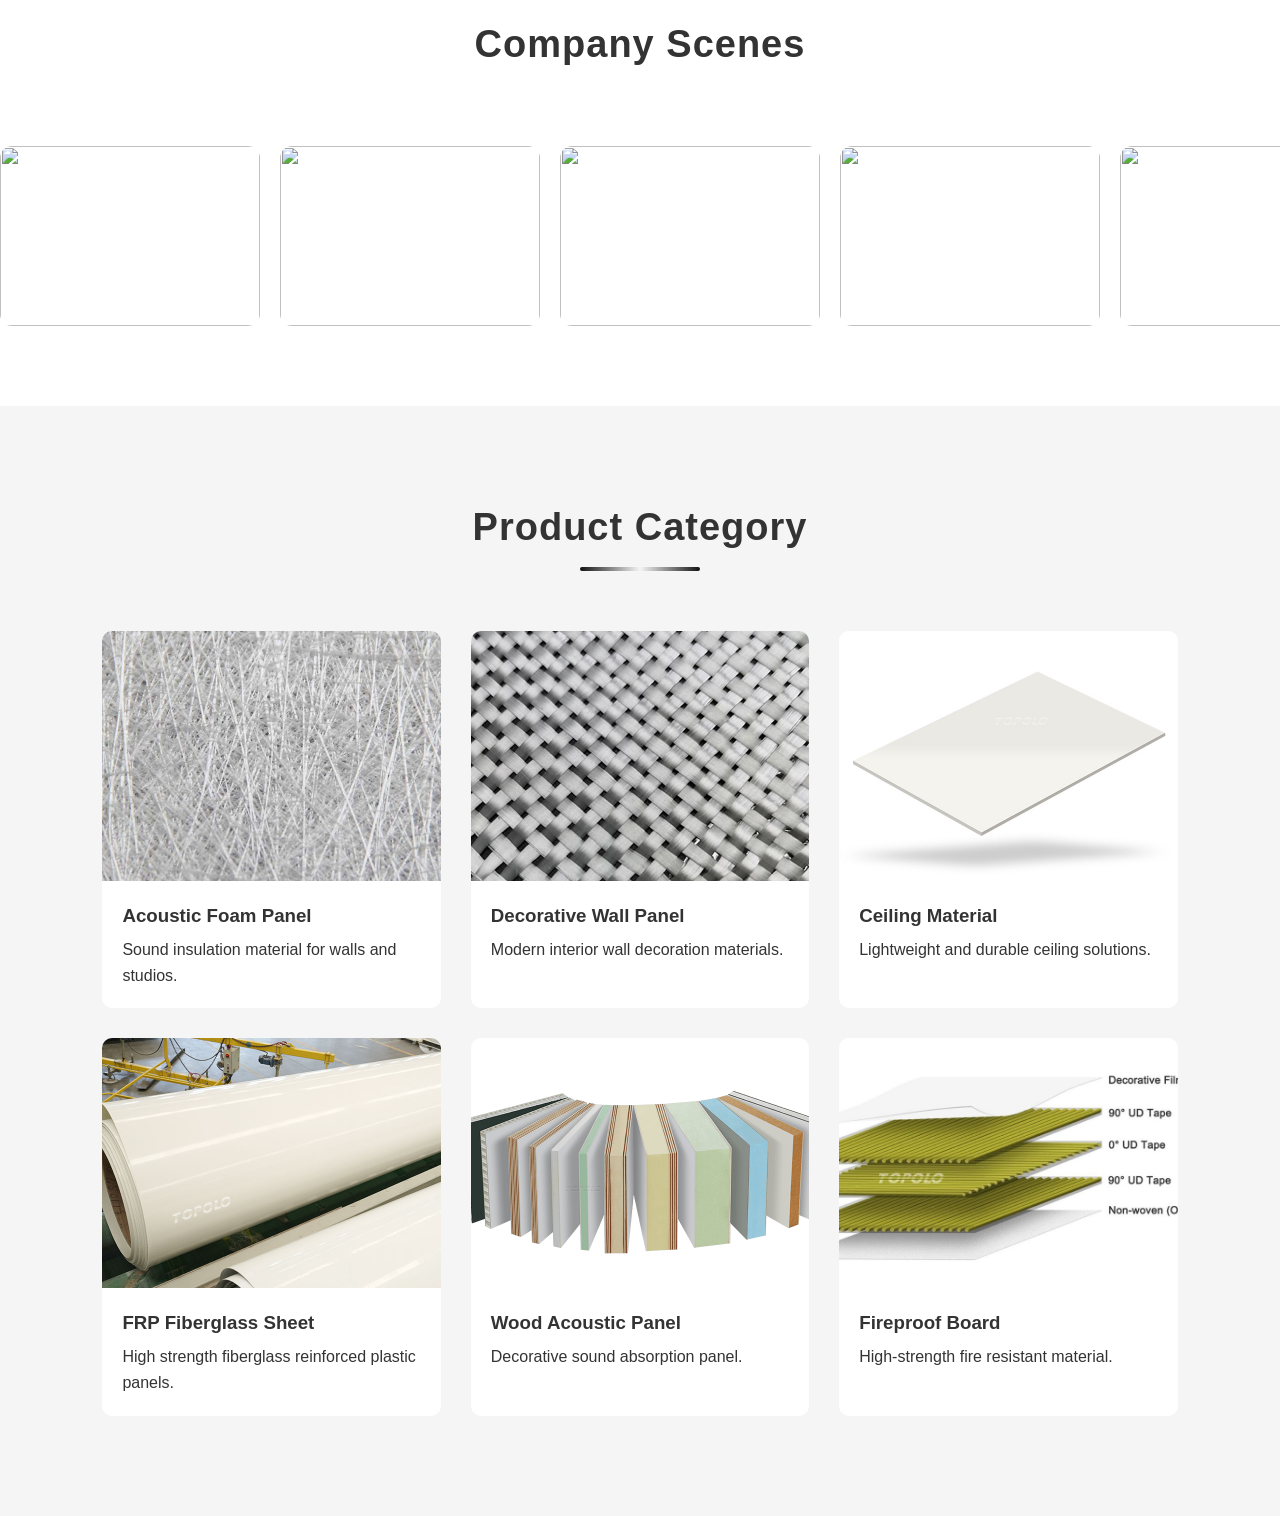
==== commit f8e8e579: "Update index.html" ====
--- a/index.html
+++ b/index.html
@@ -278,6 +278,60 @@
     updateSlide();
 }, 8000);
 </script>
-
+<script>
+// ===== 公司轮播（独立，不影响banner） =====
+const track = document.querySelector('.carousel-track');
+const container = document.getElementById('carousel');
+
+const lightbox = document.getElementById('lightbox');
+const lightboxImg = document.getElementById('lightboxImg');
+const closeBtn = document.getElementById('closeBtn');
+
+// 复制一份实现无缝
+track.innerHTML += track.innerHTML;
+
+// hover暂停
+container.addEventListener('mouseenter', () => {
+    track.style.animationPlayState = 'paused';
+});
+
+container.addEventListener('mouseleave', () => {
+    track.style.animationPlayState = 'running';
+});
+
+// 触摸暂停
+container.addEventListener('touchstart', () => {
+    track.style.animationPlayState = 'paused';
+});
+
+container.addEventListener('touchend', () => {
+    track.style.animationPlayState = 'running';
+});
+
+// 点击放大
+document.querySelectorAll('.carousel-item').forEach(img => {
+    img.addEventListener('click', () => {
+        lightbox.style.display = 'flex';
+        lightboxImg.src = img.src;
+    });
+});
+
+// 关闭
+closeBtn.onclick = () => {
+    lightbox.style.display = 'none';
+};
+
+lightbox.onclick = (e) => {
+    if (e.target === lightbox) {
+        lightbox.style.display = 'none';
+    }
+};
+
+document.addEventListener('keydown', (e) => {
+    if (e.key === 'Escape') {
+        lightbox.style.display = 'none';
+    }
+});
+</script>
 </body>
 </html>
--- a/style.css
+++ b/style.css
@@ -725,3 +725,71 @@
     0%{ left:-50%; }
     100%{ left:100%; }
 }
+.company-carousel-section {
+    padding: 60px 0;
+    background: #fff;
+}
+
+/* 轮播容器 */
+.carousel-container {
+    width: 100%;
+    overflow: hidden;
+    padding: 20px 0;
+}
+
+/* 轨道 */
+.carousel-track {
+    display: flex;
+    gap: 20px;
+    width: max-content;
+    animation: scroll 25s linear infinite;
+}
+
+/* 图片 */
+.carousel-item {
+    width: 260px;
+    height: 180px;
+    object-fit: cover;
+    border-radius: 12px;
+    cursor: pointer;
+    transition: transform 0.3s;
+}
+
+.carousel-item:hover {
+    transform: scale(1.05);
+}
+
+/* 无缝滚动 */
+@keyframes scroll {
+    0% { transform: translateX(0); }
+    100% { transform: translateX(-50%); }
+}
+
+/* 放大层 */
+.lightbox {
+    display: none;
+    position: fixed;
+    top: 0;
+    left: 0;
+    width: 100%;
+    height: 100%;
+    background: rgba(0,0,0,0.85);
+    justify-content: center;
+    align-items: center;
+    z-index: 9999;
+}
+
+.lightbox img {
+    max-width: 90%;
+    max-height: 80%;
+    border-radius: 10px;
+}
+
+.close-btn {
+    position: absolute;
+    top: 20px;
+    right: 30px;
+    font-size: 40px;
+    color: #fff;
+    cursor: pointer;
+}
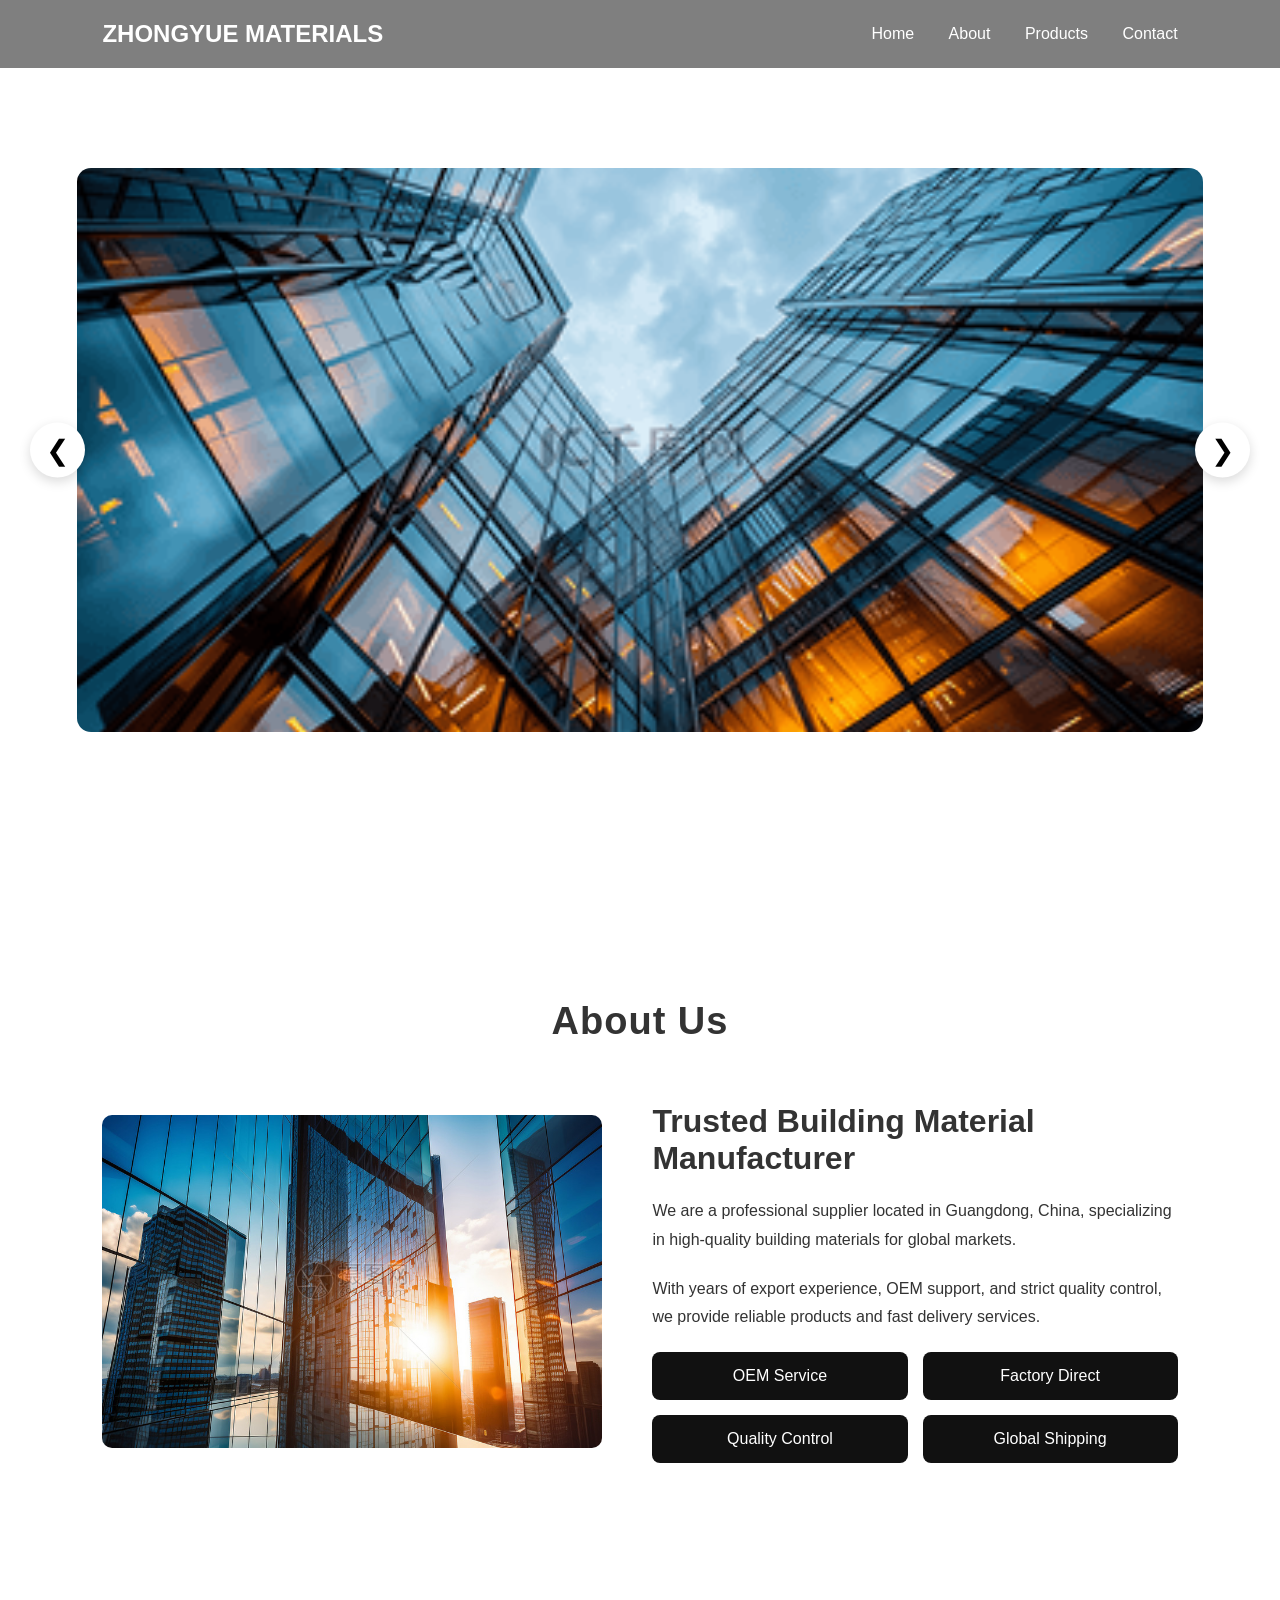
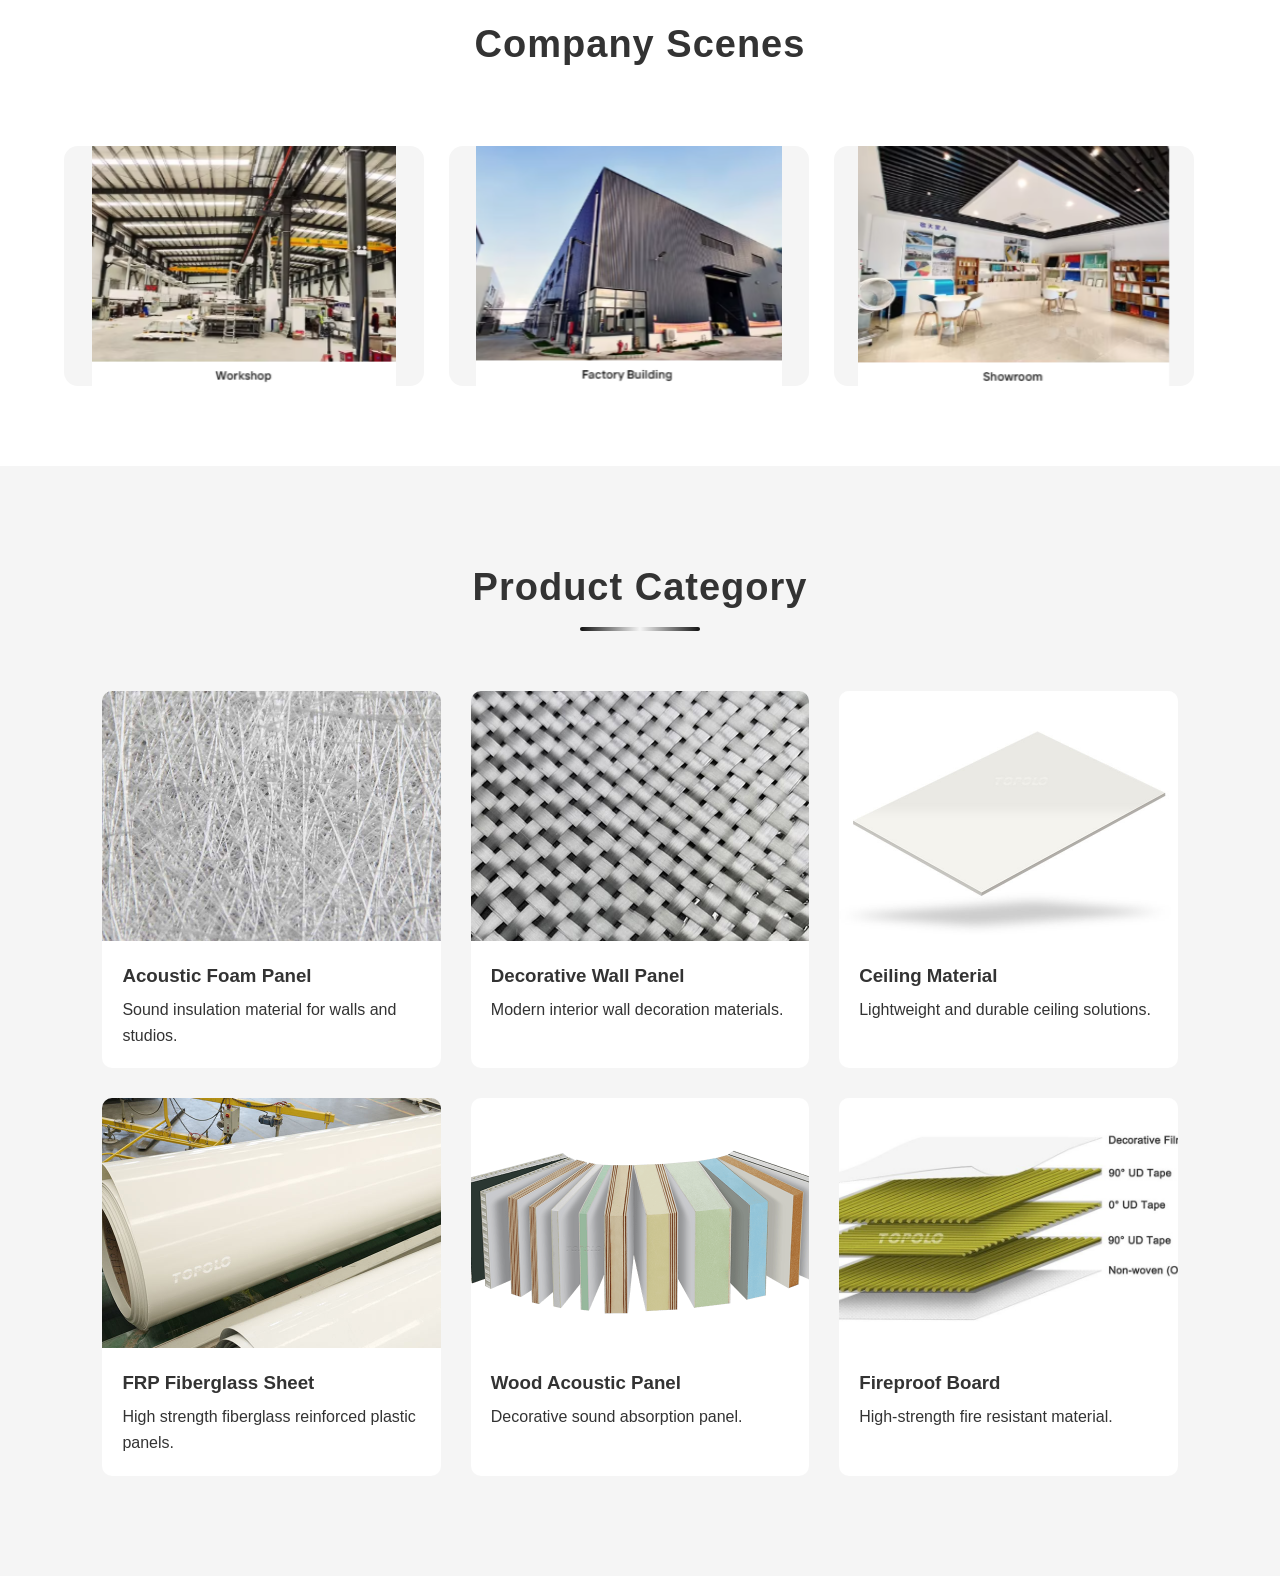
==== commit 01b9218d: "Update index.html" ====
--- a/index.html
+++ b/index.html
@@ -279,7 +279,6 @@
 }, 8000);
 </script>
 <script>
-// ===== 公司轮播（独立，不影响banner） =====
 const track = document.querySelector('.carousel-track');
 const container = document.getElementById('carousel');
 
@@ -287,10 +286,10 @@
 const lightboxImg = document.getElementById('lightboxImg');
 const closeBtn = document.getElementById('closeBtn');
 
-// 复制一份实现无缝
+/* ⭐ 复制内容实现真正无缝 */
 track.innerHTML += track.innerHTML;
 
-// hover暂停
+/* ⭐ hover暂停 */
 container.addEventListener('mouseenter', () => {
     track.style.animationPlayState = 'paused';
 });
@@ -299,7 +298,7 @@
     track.style.animationPlayState = 'running';
 });
 
-// 触摸暂停
+/* ⭐ 触摸暂停 */
 container.addEventListener('touchstart', () => {
     track.style.animationPlayState = 'paused';
 });
@@ -308,7 +307,7 @@
     track.style.animationPlayState = 'running';
 });
 
-// 点击放大
+/* ⭐ 点击放大 */
 document.querySelectorAll('.carousel-item').forEach(img => {
     img.addEventListener('click', () => {
         lightbox.style.display = 'flex';
@@ -316,7 +315,7 @@
     });
 });
 
-// 关闭
+/* ⭐ 关闭 */
 closeBtn.onclick = () => {
     lightbox.style.display = 'none';
 };
--- a/style.css
+++ b/style.css
@@ -725,65 +725,6 @@
     0%{ left:-50%; }
     100%{ left:100%; }
 }
-.company-carousel-section {
-    padding: 60px 0;
-    background: #fff;
-}
-
-/* 轮播容器 */
-.carousel-container {
-    width: 100%;
-    overflow: hidden;
-    padding: 20px 0;
-}
-
-/* 轨道 */
-.carousel-track {
-    display: flex;
-    gap: 20px;
-    width: max-content;
-    animation: scroll 25s linear infinite;
-}
-
-/* 图片 */
-.carousel-item {
-    width: 260px;
-    height: 180px;
-    object-fit: cover;
-    border-radius: 12px;
-    cursor: pointer;
-    transition: transform 0.3s;
-}
-
-.carousel-item:hover {
-    transform: scale(1.05);
-}
-
-/* 无缝滚动 */
-@keyframes scroll {
-    0% { transform: translateX(0); }
-    100% { transform: translateX(-50%); }
-}
-
-/* 放大层 */
-.lightbox {
-    display: none;
-    position: fixed;
-    top: 0;
-    left: 0;
-    width: 100%;
-    height: 100%;
-    background: rgba(0,0,0,0.85);
-    justify-content: center;
-    align-items: center;
-    z-index: 9999;
-}
-
-.lightbox img {
-    max-width: 90%;
-    max-height: 80%;
-    border-radius: 10px;
-}
 
 .close-btn {
     position: absolute;
@@ -793,3 +734,75 @@
     color: #fff;
     cursor: pointer;
 }
+.company-carousel-section {
+    padding: 60px 0;
+    background: #fff;
+}
+
+/* ⭐ 和你banner一样的留白结构 */
+.carousel-container {
+    width: 90%;
+    margin: 0 auto;   /* 左右留白关键 */
+    overflow: hidden;
+    padding: 20px 0;
+}
+
+/* ⭐ 真正无缝滚动轨道 */
+.carousel-track {
+    display: flex;
+    width: max-content;
+    gap: 25px;
+    animation: scroll 25s linear infinite;
+}
+
+/* ⭐ 图片变大 + 不裁切 */
+.carousel-item {
+    width: 360px;      /* 🔥 更大 */
+    height: 240px;     /* 🔥 更长 */
+    object-fit: contain; /* ⭐关键：完整显示不裁切 */
+    background: #f5f5f5;
+    border-radius: 14px;
+    cursor: pointer;
+    flex-shrink: 0;
+    transition: transform 0.3s;
+}
+
+.carousel-item:hover {
+    transform: scale(1.05);
+}
+
+/* ⭐ 真·无缝滚动（重点修复空白问题） */
+@keyframes scroll {
+    0% {
+        transform: translateX(0);
+    }
+    100% {
+        transform: translateX(-50%);
+    }
+}
+
+/* 放大层保持不变 */
+.lightbox {
+    display: none;
+    position: fixed;
+    inset: 0;
+    background: rgba(0,0,0,0.85);
+    justify-content: center;
+    align-items: center;
+    z-index: 9999;
+}
+
+.lightbox img {
+    max-width: 90%;
+    max-height: 85%;
+    border-radius: 10px;
+}
+
+.close-btn {
+    position: absolute;
+    top: 20px;
+    right: 30px;
+    font-size: 40px;
+    color: #fff;
+    cursor: pointer;
+}
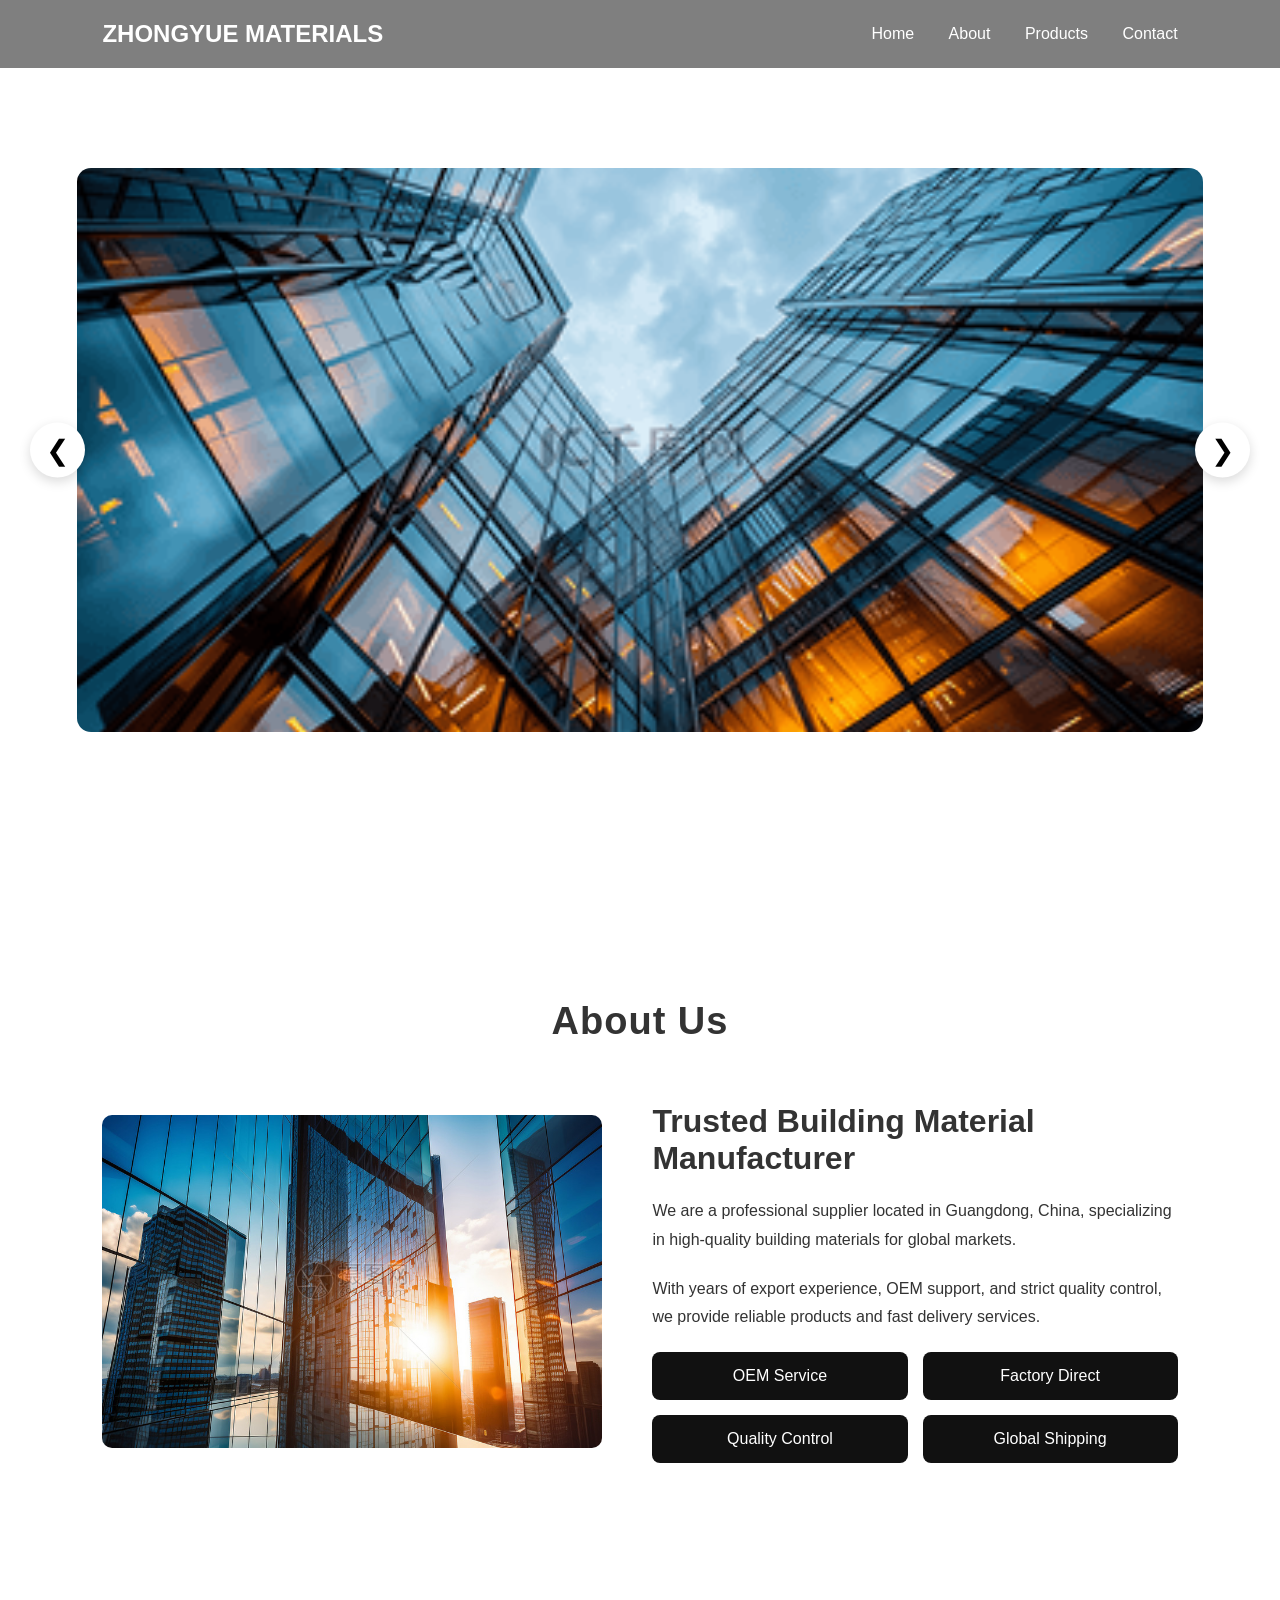
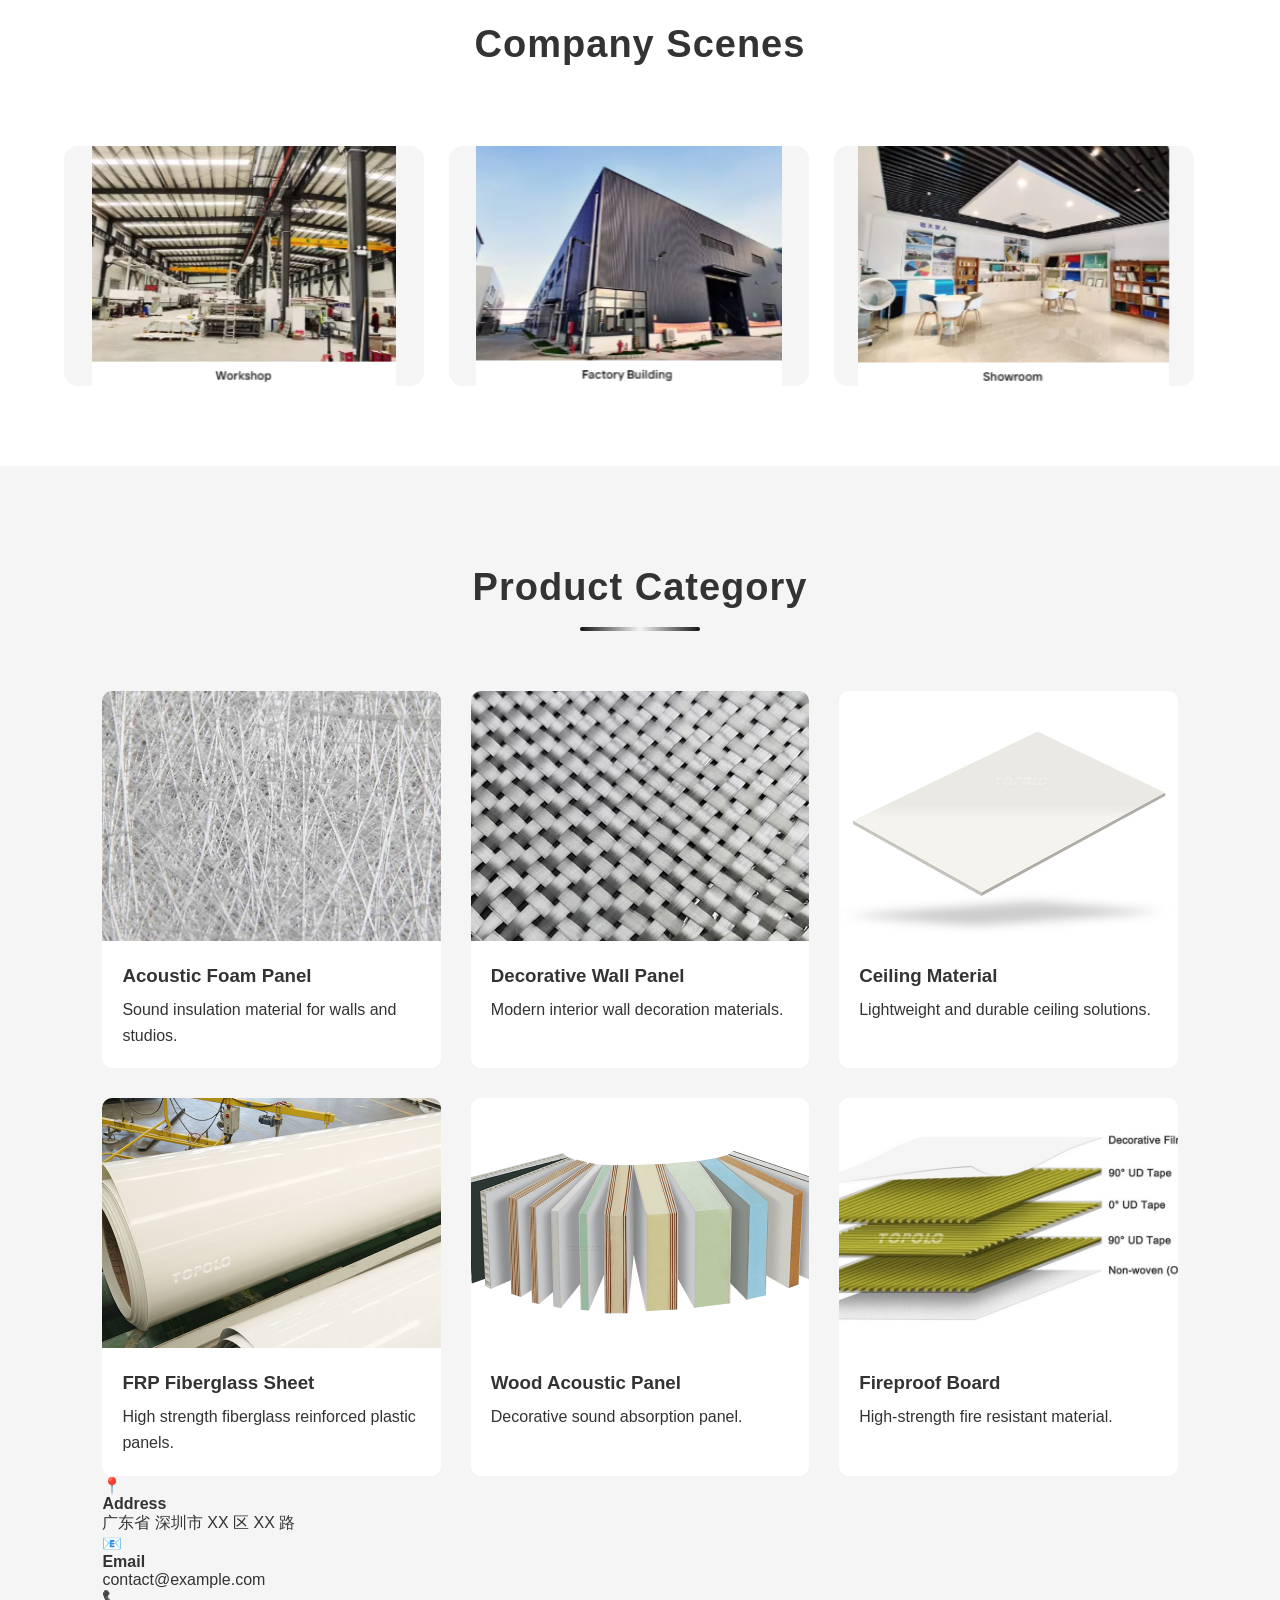
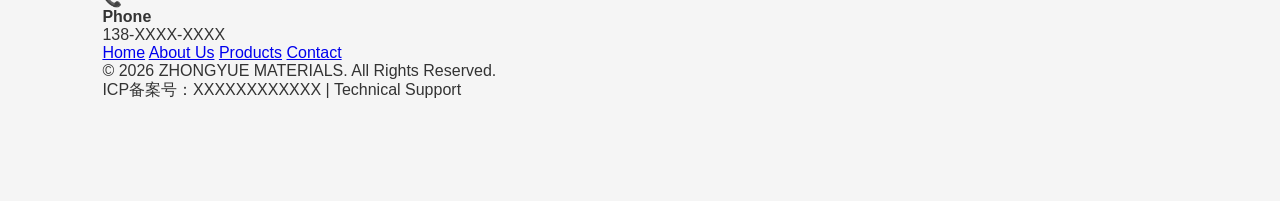
==== commit 2e9a7c0f: "Update index.html" ====
--- a/index.html
+++ b/index.html
@@ -332,5 +332,53 @@
     }
 });
 </script>
+<!-- FOOTER START -->
+<footer class="site-footer">
+
+    <!-- 联系方式 -->
+    <div class="footer-top">
+
+        <div class="footer-item">
+            <div class="icon">📍</div>
+            <div>
+                <h4>Address</h4>
+                <p>广东省 深圳市 XX 区 XX 路</p>
+            </div>
+        </div>
+
+        <div class="footer-item">
+            <div class="icon">📧</div>
+            <div>
+                <h4>Email</h4>
+                <p>contact@example.com</p>
+            </div>
+        </div>
+
+        <div class="footer-item">
+            <div class="icon">📞</div>
+            <div>
+                <h4>Phone</h4>
+                <p>138-XXXX-XXXX</p>
+            </div>
+        </div>
+
+    </div>
+
+    <!-- 导航菜单 -->
+    <div class="footer-nav">
+        <a href="#">Home</a>
+        <a href="#about">About Us</a>
+        <a href="#products">Products</a>
+        <a href="#contact">Contact</a>
+    </div>
+
+    <!-- 版权信息 -->
+    <div class="footer-bottom">
+        <p>© 2026 ZHONGYUE MATERIALS. All Rights Reserved.</p>
+        <p>ICP备案号：XXXXXXXXXXXX | Technical Support</p>
+    </div>
+
+</footer>
+<!-- FOOTER END -->
 </body>
 </html>
--- a/style.css
+++ b/style.css
@@ -1,3 +1,33 @@
+/* =========================
+   GLOBAL BACKGROUND
+========================= */
+
+body {
+    margin: 0;
+    padding: 0;
+
+    background-image: url("images/background.jpg");
+    background-attachment: fixed;
+    background-size: cover;
+    background-position: center;
+    background-repeat: no-repeat;
+
+    color: #333;
+    position: relative;
+    z-index: 0;
+}
+
+/* 遮罩层 */
+body::before {
+    content: "";
+    position: fixed;
+    inset: 0;
+
+    background: rgba(255, 255, 255, 0.75);
+
+    z-index: -1;
+    pointer-events: none;
+}
 *{
     margin:0;
     padding:0;
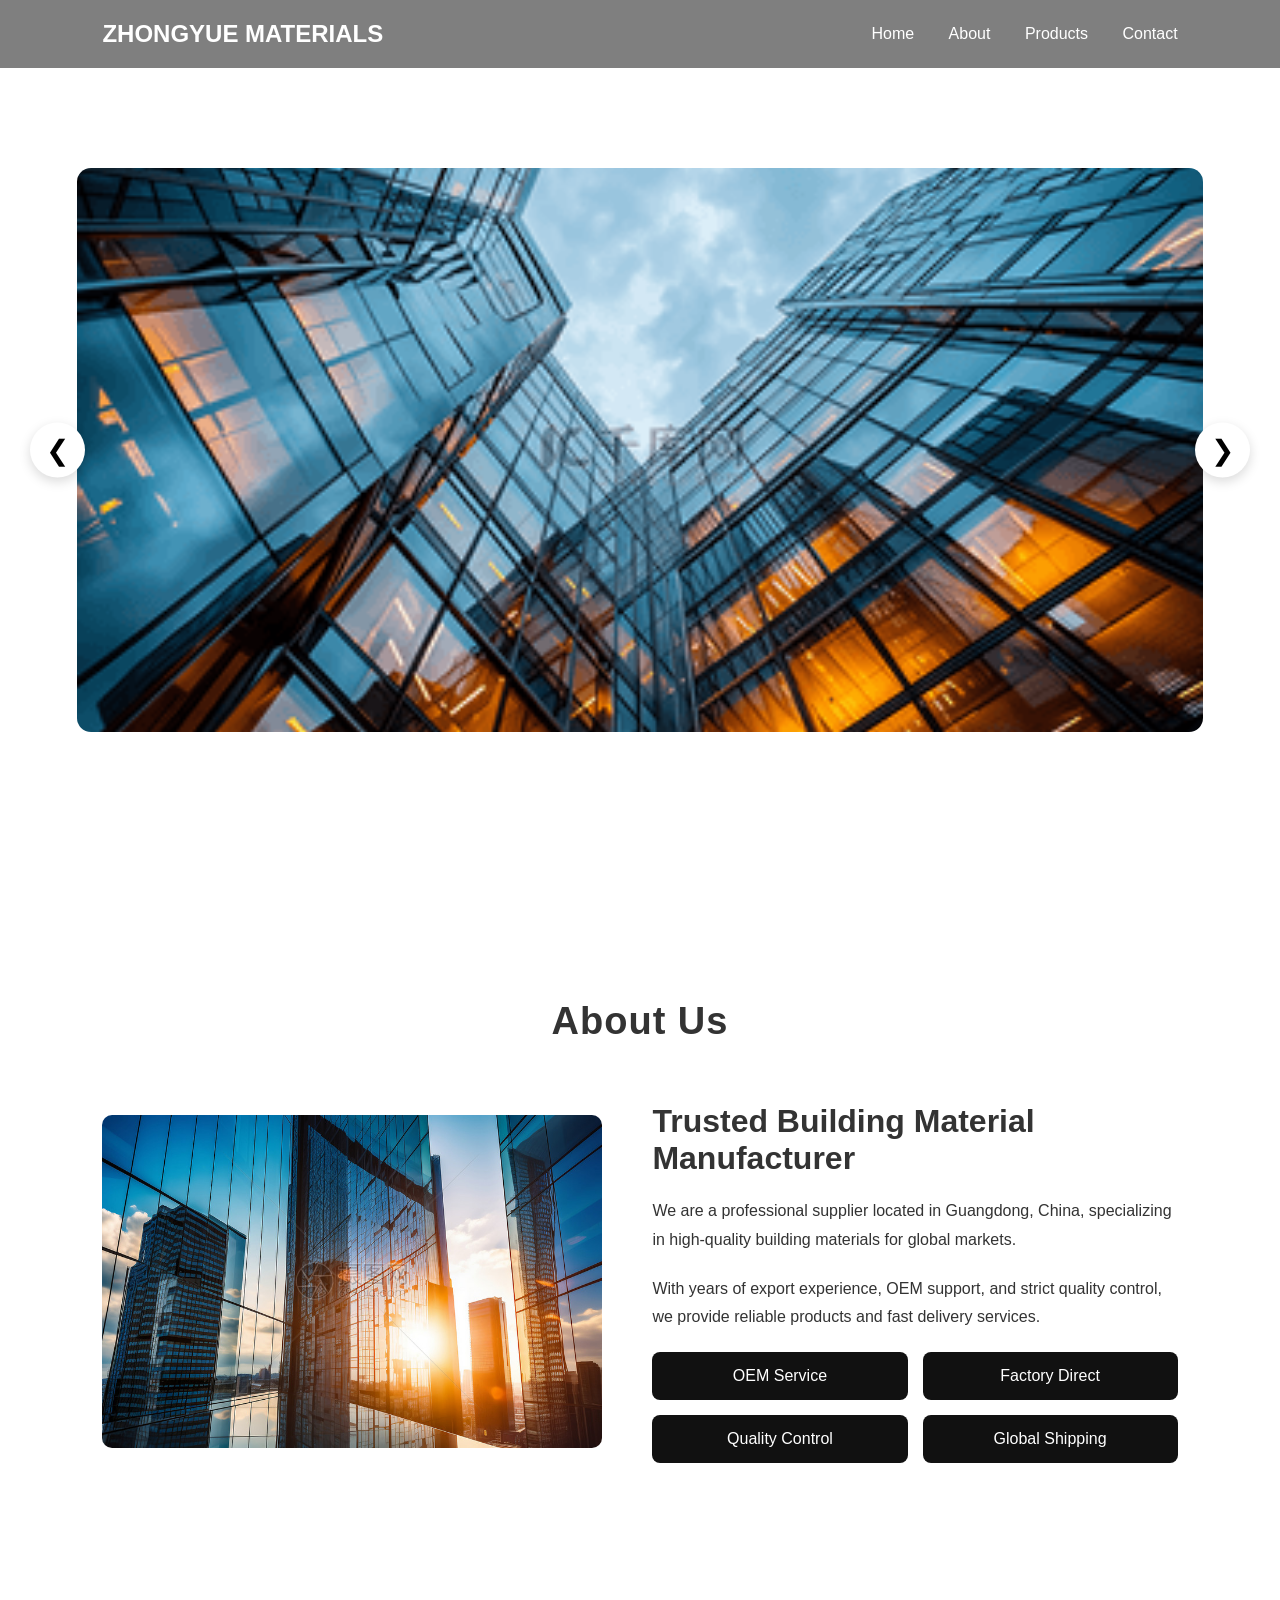
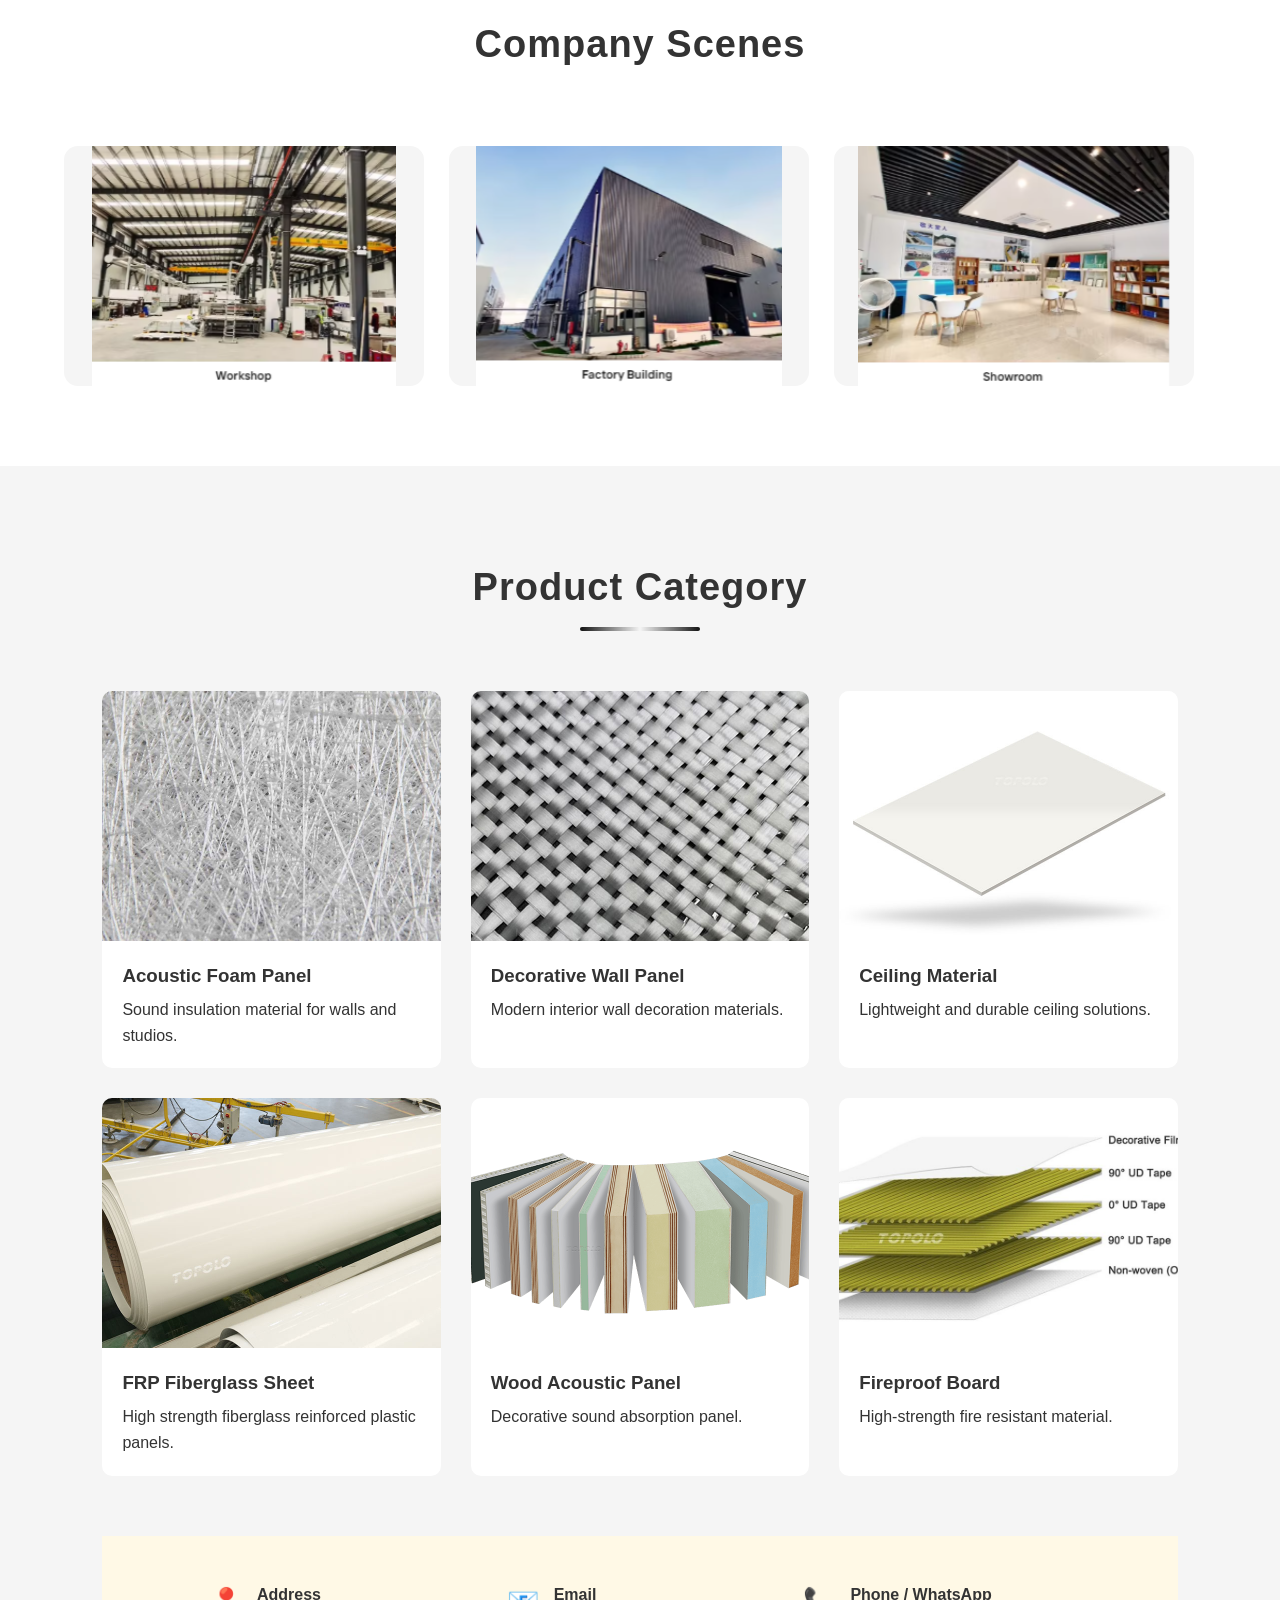
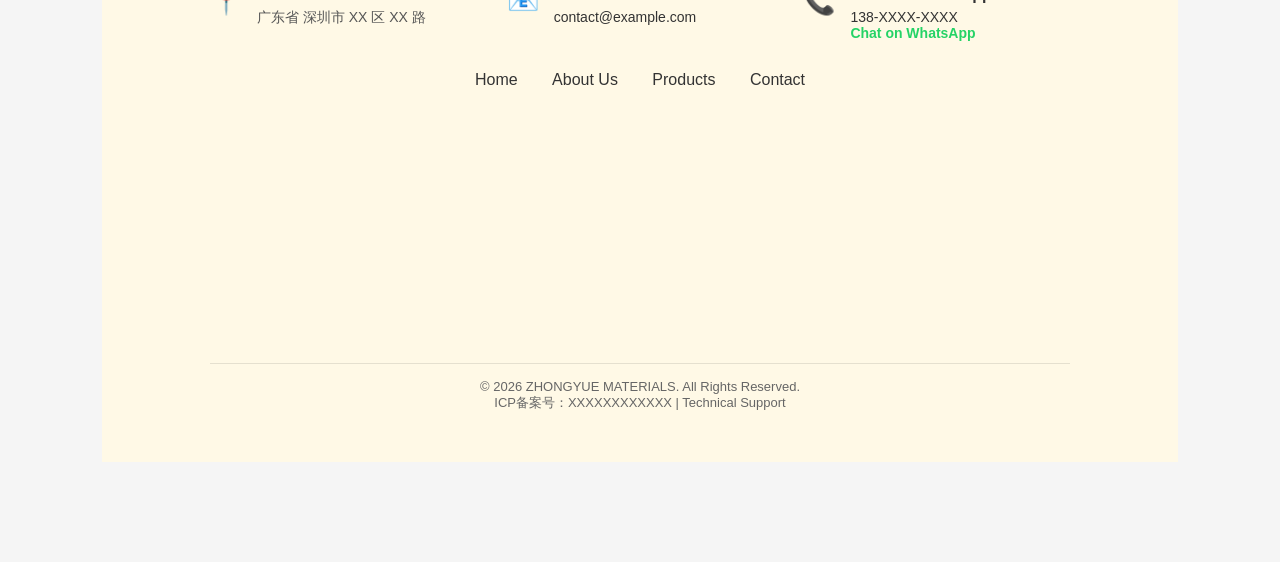
==== commit 57359a91: "Update index.html" ====
--- a/index.html
+++ b/index.html
@@ -350,21 +350,30 @@
             <div class="icon">📧</div>
             <div>
                 <h4>Email</h4>
-                <p>contact@example.com</p>
+                <p>
+                    <a href="mailto:contact@example.com">
+                        contact@example.com
+                    </a>
+                </p>
             </div>
         </div>
 
         <div class="footer-item">
             <div class="icon">📞</div>
             <div>
-                <h4>Phone</h4>
-                <p>138-XXXX-XXXX</p>
-            </div>
-        </div>
-
-    </div>
-
-    <!-- 导航菜单 -->
+                <h4>Phone / WhatsApp</h4>
+                <p>
+                    <a href="tel:13800000000">138-XXXX-XXXX</a><br>
+                    <a href="https://wa.me/8613800000000" target="_blank">
+                        Chat on WhatsApp
+                    </a>
+                </p>
+            </div>
+        </div>
+
+    </div>
+
+    <!-- 导航 -->
     <div class="footer-nav">
         <a href="#">Home</a>
         <a href="#about">About Us</a>
@@ -372,7 +381,15 @@
         <a href="#contact">Contact</a>
     </div>
 
-    <!-- 版权信息 -->
+    <!-- ⭐ 地图（外贸信任增强） -->
+    <div class="footer-map">
+        <iframe 
+            src="https://www.google.com/maps?q=shenzhen&output=embed"
+            loading="lazy">
+        </iframe>
+    </div>
+
+    <!-- 版权 -->
     <div class="footer-bottom">
         <p>© 2026 ZHONGYUE MATERIALS. All Rights Reserved.</p>
         <p>ICP备案号：XXXXXXXXXXXX | Technical Support</p>
--- a/style.css
+++ b/style.css
@@ -836,3 +836,120 @@
     color: #fff;
     cursor: pointer;
 }
+/* ===== FOOTER整体 ===== */
+.site-footer {
+    background: #FFF9E6; /* 浅黄色 */
+    color: #333;
+    padding: 50px 10%;
+    margin-top: 60px;
+}
+
+/* ===== 上部分：三列联系方式 ===== */
+.footer-top {
+    display: flex;
+    justify-content: space-between;
+    gap: 30px;
+    flex-wrap: wrap;
+    margin-bottom: 30px;
+}
+
+.footer-item {
+    flex: 1;
+    min-width: 220px;
+    display: flex;
+    gap: 15px;
+    align-items: flex-start;
+}
+
+.footer-item .icon {
+    font-size: 26px;
+}
+
+.footer-item h4 {
+    margin: 0;
+    font-size: 16px;
+    margin-bottom: 5px;
+}
+
+.footer-item p {
+    margin: 0;
+    font-size: 14px;
+    color: #555;
+}
+
+/* ===== 导航栏 ===== */
+.footer-nav {
+    text-align: center;
+    margin: 20px 0;
+}
+
+.footer-nav a {
+    margin: 0 15px;
+    text-decoration: none;
+    color: #333;
+    font-weight: 500;
+}
+
+.footer-nav a:hover {
+    text-decoration: underline;
+}
+
+/* ===== 底部版权 ===== */
+.footer-bottom {
+    text-align: center;
+    font-size: 13px;
+    color: #666;
+    border-top: 1px solid rgba(0,0,0,0.1);
+    padding-top: 15px;
+}
+
+/* ===== 手机适配 ===== */
+@media (max-width: 768px) {
+
+    .footer-top {
+        flex-direction: column;
+        gap: 20px;
+    }
+
+    .footer-item {
+        justify-content: flex-start;
+    }
+
+    .footer-nav a {
+        display: inline-block;
+        margin: 8px 10px;
+    }
+}
+/* ===== 链接增强 ===== */
+.footer-item a {
+    color: #333;
+    text-decoration: none;
+}
+
+.footer-item a:hover {
+    text-decoration: underline;
+}
+
+/* ===== WhatsApp强调样式 ===== */
+.footer-item a[href*="wa.me"] {
+    color: #25D366;
+    font-weight: bold;
+}
+
+/* ===== 地图样式 ===== */
+.footer-map {
+    margin: 25px 0;
+}
+
+.footer-map iframe {
+    width: 100%;
+    height: 220px;
+    border: none;
+    border-radius: 10px;
+}
+
+/* ===== hover优化 ===== */
+.footer-nav a:hover {
+    color: #000;
+    font-weight: 600;
+}
